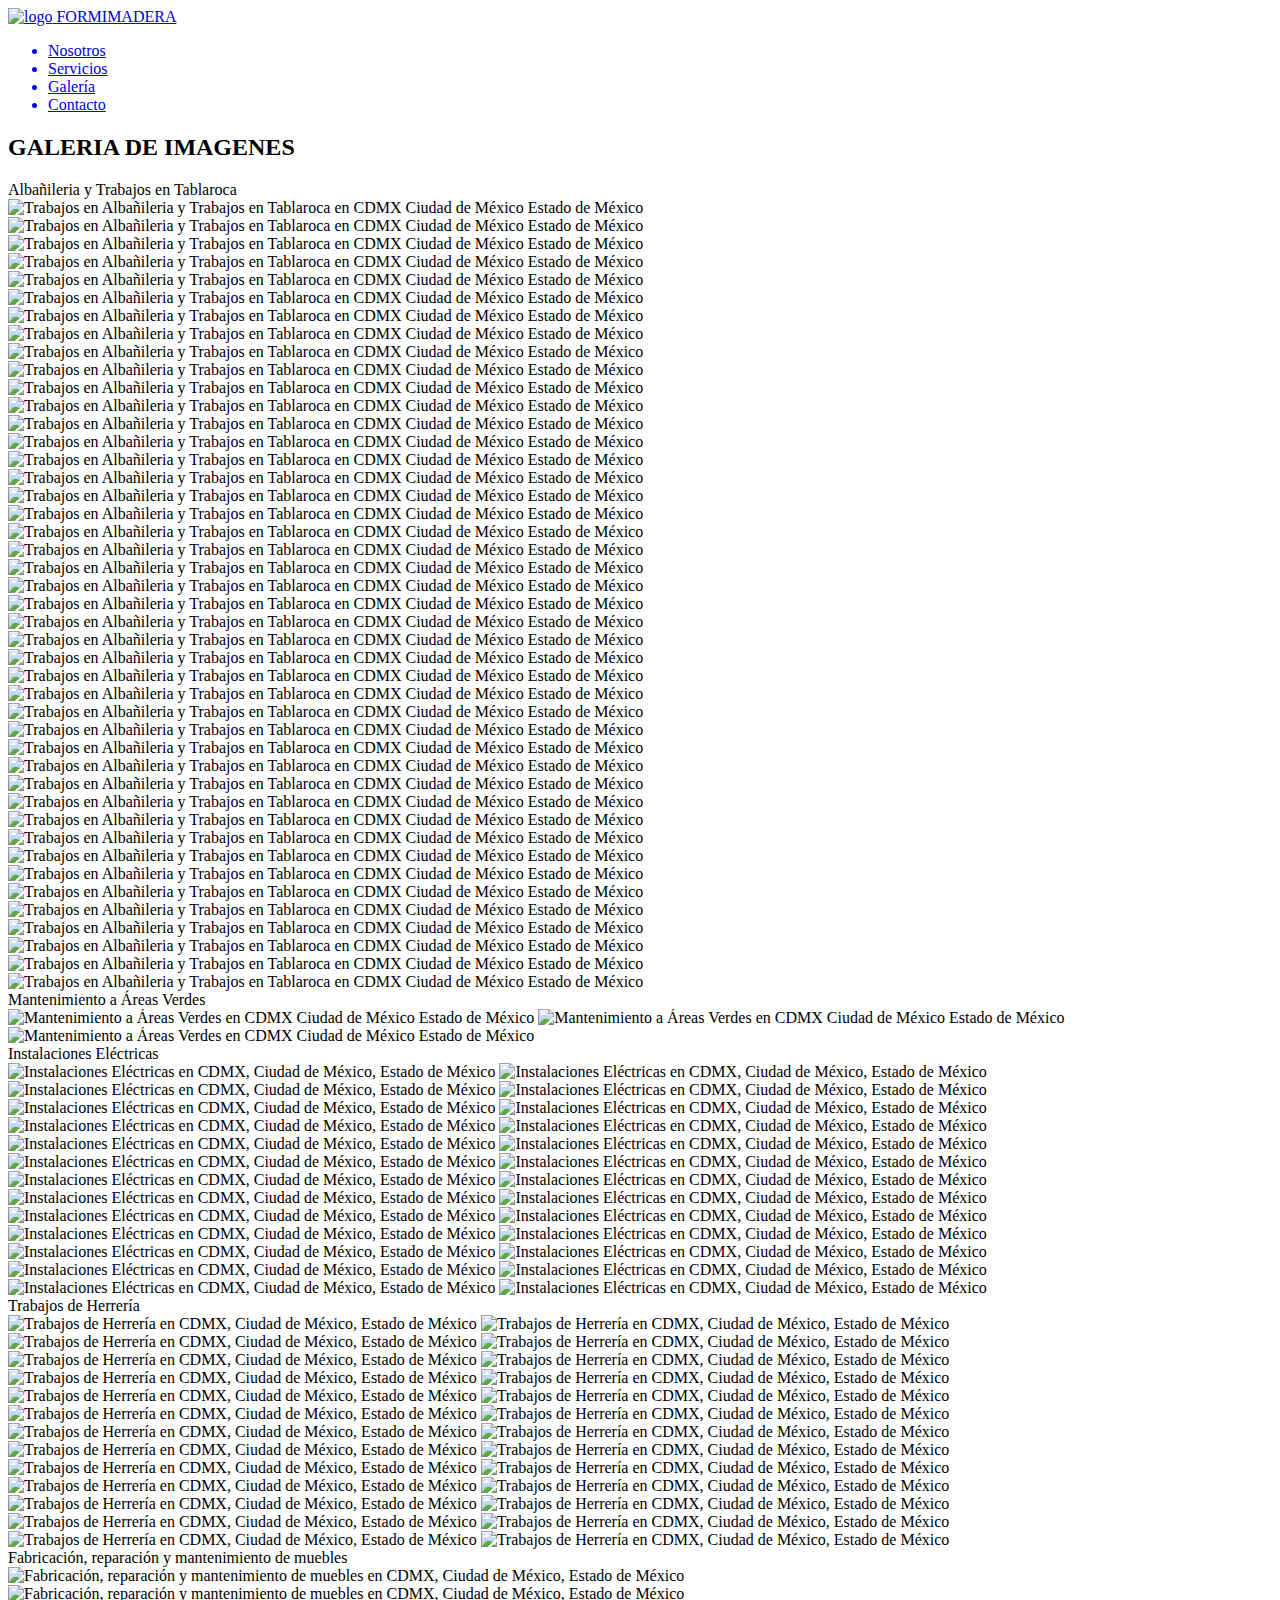
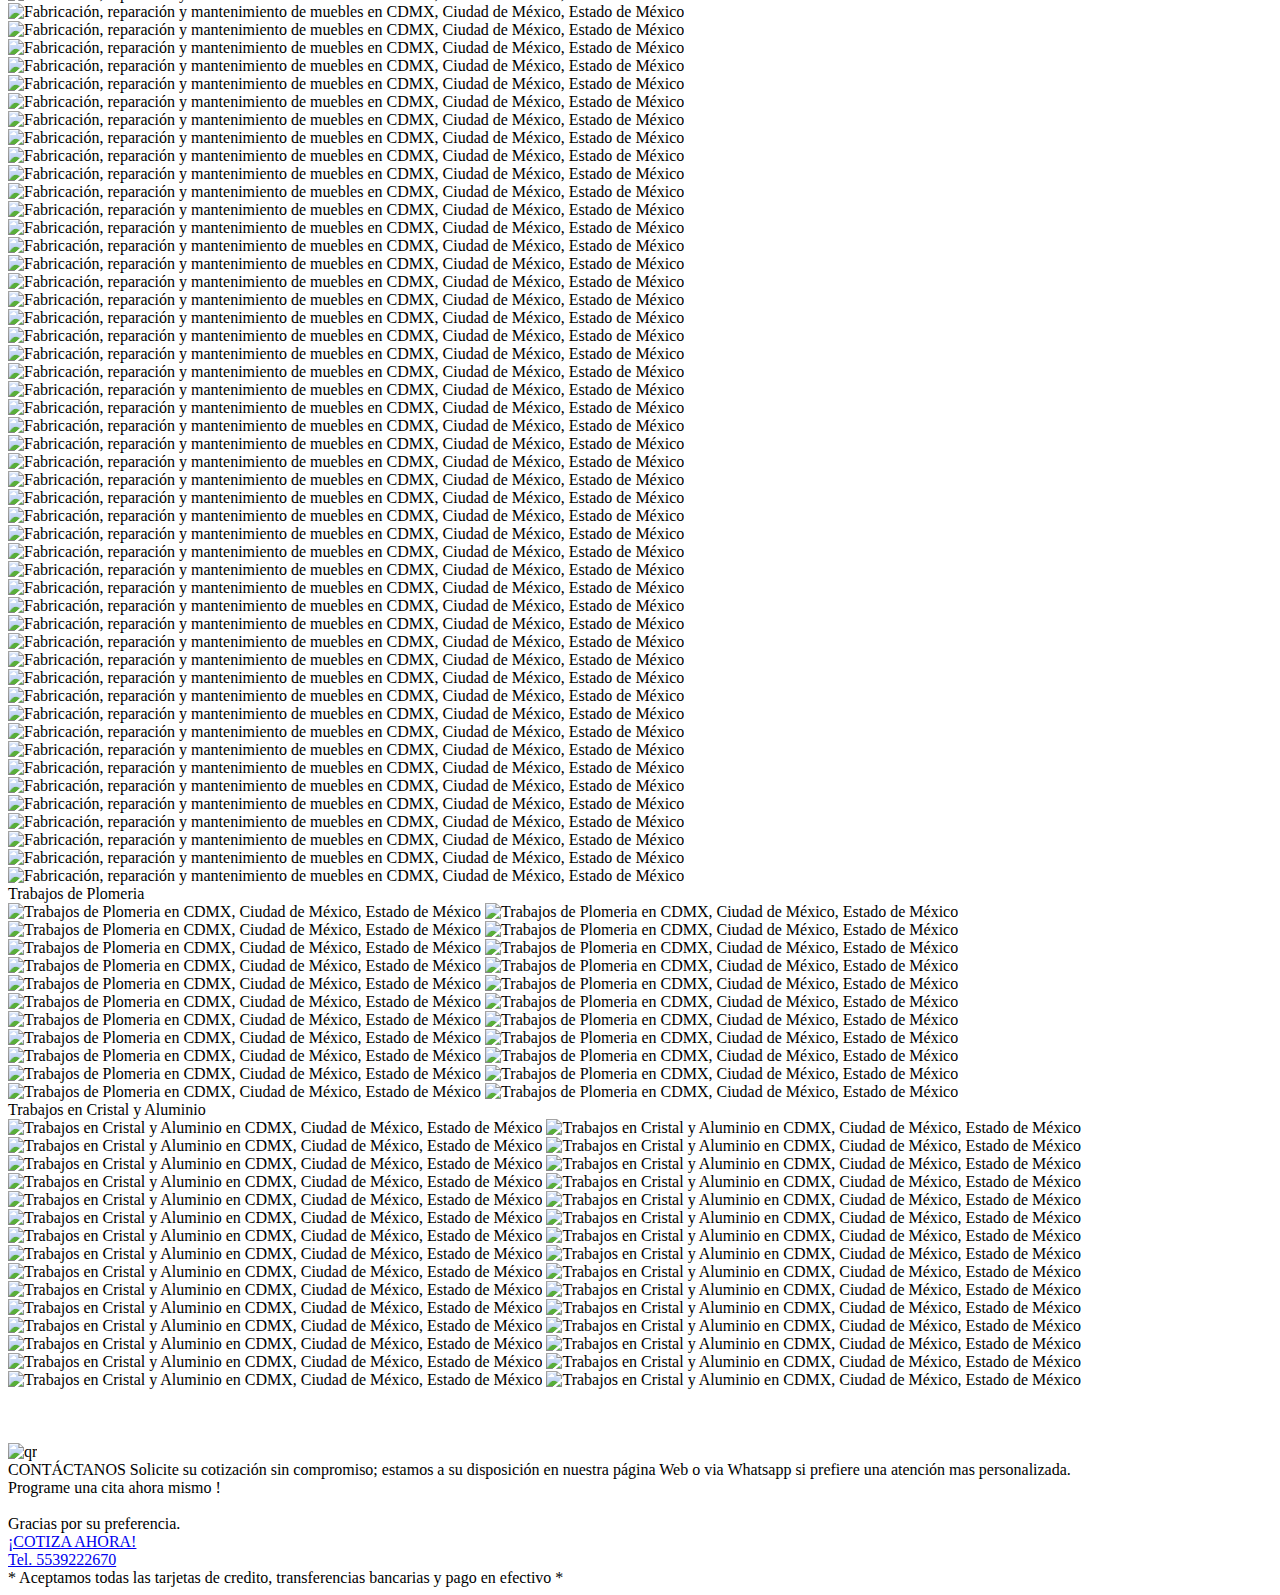
==== galeria.html @ 61a03f2d "Add files via upload" ====
<!DOCTYPE html>
<html lang="es" prefix="og: https://ogp.me/ns#">

<head>
    <meta charset="UTF-8">
    <meta name="viewport" content="width=device-width, initial-scale=1.0">
    <meta property="og:title" content="Galeria de Imagenes de Formimadera Mantenimiento de Mobiliario | Mantenimiento Eléctrico | Mantenimiento Areas Verdes | Tablaroc | Cristal | Herrería | Suministro de Materiales y Herramientas" />
    <meta property="og:url" content="" />
    <meta property="og:image" content="" />

    <link rel="canonical" href="" />
    <meta name="copyright" content="FORMIMADERA | Galeria de Imagenes de Servicios de Mantenimiento">
    <meta name="audience" content="all">
    <meta name="robots" content="index, all, follow">
    <meta name="category"
        content="Servicios de Mantenimiento de Mobiliario, Mantenimiento Eléctrico, Mantenimiento Areas Verdes, Tablaroca, Cristal, Herrería, Suministro de Materiales y Herramientas">
    <meta itemprop="telephone" content="5539222670">

    <title> Galeria de Imagenes de Servicios de Mantenimiento de Mobiliario, Mantenimiento Eléctrico, Mantenimiento de Areas Verdes, Tablaroca, Cristal y Herrería</title>

    <meta name="descripcion"
        content="Galeria de Imagenes de Servicios de Mantenimiento de Mobiliario, Mantenimiento Eléctrico, Mantenimiento de Areas Verdes, Tablaroca, Cristal y Herrería">

    <meta name="keywords"
        content="Galeria de Imagenes de Servicios de Mantenimiento de Mobiliario, Mantenimiento Eléctrico, Mantenimiento de Areas Verdes, Tablaroca, Cristal y Herrería">

    <link rel="stylesheet" href="./css/style.css" />
    <link rel="shortcut icon" href="./images/logo2.png" type="image/x-icon" />
    <link rel="preconnect" href="https://fonts.googleapis.com">
    <link rel="preconnect" href="https://fonts.gstatic.com" crossorigin>
    <link
        href="https://fonts.googleapis.com/css2?family=Bruno+Ace&family=Dancing+Script:wght@600&family=Fontdiner+Swanky&family=Montserrat:ital,wght@0,100;0,200;0,300;0,400;0,500;0,600;0,700;0,800;0,900;1,100;1,200;1,300;1,400;1,500;1,600;1,700;1,800;1,900&family=Mulish:wght@200&family=Orbitron:wght@400;500;600;700;800;900&family=Permanent+Marker&family=Yellowtail&display=swap"
        rel="stylesheet">
    <script type="module" src="https://unpkg.com/ionicons@7.1.0/dist/ionicons/ionicons.esm.js"></script>
    <script nomodule src="https://unpkg.com/ionicons@7.1.0/dist/ionicons/ionicons.js"></script>
</head>

<body>

    <header>
        <a href="./index.html" target="_blank" class="logo_empresa">
            <img src="./images/logo2.png" alt="logo" />
            <span class="nombre_empresa">FORMIMADERA</span>
        </a>
        <div class="menutoogle">
            <ion-icon id="menu_toogle" class="btn" name="menu-outline"></ion-icon>
        </div>
        <ul class="menu">
            <a href="index.html?#somos">
                <li>Nosotros</li>
            </a>
            <a href="index.html?#servicios">
                <li>Servicios</li>
            </a>
            <a href="./galeria.html">
                <li>Galería</li>
            </a>
            <a href="#contacto">
                <li>Contacto</li>
            </a>
        </ul>
    </header>

    <div class="header2"></div>

    <div class="galeria">

        <h2>GALERIA DE IMAGENES</h2>

        <div class="imagenes_conteiner">
            <div id="categoria_producto_1" class="categoria">
                <span id="categoria_1">Albañileria y Trabajos en Tablaroca</span>
                <a href="#categoria_producto_1"><ion-icon id="select_categoria_1" name="add-circle-outline"></ion-icon></a>
            </div>
            <div id="galeria_categoria_1" class="galeria_conteiner">
                <img src="./images/albañileria/1.jpeg" alt="Trabajos en Albañileria y Trabajos en Tablaroca en CDMX Ciudad de México Estado de México">
                <img src="./images/albañileria/2.jpeg" alt="Trabajos en Albañileria y Trabajos en Tablaroca en CDMX Ciudad de México Estado de México">
                <img src="./images/albañileria/3.jpeg" alt="Trabajos en Albañileria y Trabajos en Tablaroca en CDMX Ciudad de México Estado de México">
                <img src="./images/albañileria/4.jpeg" alt="Trabajos en Albañileria y Trabajos en Tablaroca en CDMX Ciudad de México Estado de México">
                <img src="./images/albañileria/5.jpeg" alt="Trabajos en Albañileria y Trabajos en Tablaroca en CDMX Ciudad de México Estado de México">
                <img src="./images/albañileria/6.jpeg" alt="Trabajos en Albañileria y Trabajos en Tablaroca en CDMX Ciudad de México Estado de México">
                <img src="./images/albañileria/7.jpeg" alt="Trabajos en Albañileria y Trabajos en Tablaroca en CDMX Ciudad de México Estado de México">
                <img src="./images/albañileria/8.jpeg" alt="Trabajos en Albañileria y Trabajos en Tablaroca en CDMX Ciudad de México Estado de México">
                <img src="./images/albañileria/9.jpeg" alt="Trabajos en Albañileria y Trabajos en Tablaroca en CDMX Ciudad de México Estado de México">
                <img src="./images/albañileria/10.jpeg" alt="Trabajos en Albañileria y Trabajos en Tablaroca en CDMX Ciudad de México Estado de México">
                <img src="./images/albañileria/11.jpeg" alt="Trabajos en Albañileria y Trabajos en Tablaroca en CDMX Ciudad de México Estado de México">
                <img src="./images/albañileria/12.jpeg" alt="Trabajos en Albañileria y Trabajos en Tablaroca en CDMX Ciudad de México Estado de México">
                <img src="./images/albañileria/13.jpeg" alt="Trabajos en Albañileria y Trabajos en Tablaroca en CDMX Ciudad de México Estado de México">
                <img src="./images/albañileria/14.jpeg" alt="Trabajos en Albañileria y Trabajos en Tablaroca en CDMX Ciudad de México Estado de México">
                <img src="./images/albañileria/15.jpeg" alt="Trabajos en Albañileria y Trabajos en Tablaroca en CDMX Ciudad de México Estado de México">
                <img src="./images/albañileria/16.jpeg" alt="Trabajos en Albañileria y Trabajos en Tablaroca en CDMX Ciudad de México Estado de México">
                <img src="./images/albañileria/17.jpeg" alt="Trabajos en Albañileria y Trabajos en Tablaroca en CDMX Ciudad de México Estado de México">
                <img src="./images/albañileria/18.jpeg" alt="Trabajos en Albañileria y Trabajos en Tablaroca en CDMX Ciudad de México Estado de México">
                <img src="./images/albañileria/19.jpeg" alt="Trabajos en Albañileria y Trabajos en Tablaroca en CDMX Ciudad de México Estado de México">
                <img src="./images/albañileria/20.jpeg" alt="Trabajos en Albañileria y Trabajos en Tablaroca en CDMX Ciudad de México Estado de México">
                <img src="./images/albañileria/21.jpeg" alt="Trabajos en Albañileria y Trabajos en Tablaroca en CDMX Ciudad de México Estado de México">
                <img src="./images/albañileria/22.jpeg" alt="Trabajos en Albañileria y Trabajos en Tablaroca en CDMX Ciudad de México Estado de México">
                <img src="./images/albañileria/23.jpeg" alt="Trabajos en Albañileria y Trabajos en Tablaroca en CDMX Ciudad de México Estado de México">
                <img src="./images/albañileria/24.jpeg" alt="Trabajos en Albañileria y Trabajos en Tablaroca en CDMX Ciudad de México Estado de México">
                <img src="./images/albañileria/25.jpeg" alt="Trabajos en Albañileria y Trabajos en Tablaroca en CDMX Ciudad de México Estado de México">
                <img src="./images/albañileria/26.jpeg" alt="Trabajos en Albañileria y Trabajos en Tablaroca en CDMX Ciudad de México Estado de México">
                <img src="./images/albañileria/27.jpeg" alt="Trabajos en Albañileria y Trabajos en Tablaroca en CDMX Ciudad de México Estado de México">
                <img src="./images/albañileria/28.jpeg" alt="Trabajos en Albañileria y Trabajos en Tablaroca en CDMX Ciudad de México Estado de México">
                <img src="./images/albañileria/29.jpeg" alt="Trabajos en Albañileria y Trabajos en Tablaroca en CDMX Ciudad de México Estado de México">
                <img src="./images/albañileria/30.jpeg" alt="Trabajos en Albañileria y Trabajos en Tablaroca en CDMX Ciudad de México Estado de México">
                <img src="./images/albañileria/31.jpeg" alt="Trabajos en Albañileria y Trabajos en Tablaroca en CDMX Ciudad de México Estado de México">
                <img src="./images/albañileria/32.jpeg" alt="Trabajos en Albañileria y Trabajos en Tablaroca en CDMX Ciudad de México Estado de México">
                <img src="./images/albañileria/33.jpeg" alt="Trabajos en Albañileria y Trabajos en Tablaroca en CDMX Ciudad de México Estado de México">
                <img src="./images/albañileria/34.jpeg" alt="Trabajos en Albañileria y Trabajos en Tablaroca en CDMX Ciudad de México Estado de México">
                <img src="./images/albañileria/35.jpeg" alt="Trabajos en Albañileria y Trabajos en Tablaroca en CDMX Ciudad de México Estado de México">
                <img src="./images/albañileria/36.jpeg" alt="Trabajos en Albañileria y Trabajos en Tablaroca en CDMX Ciudad de México Estado de México">
                <img src="./images/albañileria/37.jpeg" alt="Trabajos en Albañileria y Trabajos en Tablaroca en CDMX Ciudad de México Estado de México">
                <img src="./images/albañileria/38.jpeg" alt="Trabajos en Albañileria y Trabajos en Tablaroca en CDMX Ciudad de México Estado de México">
                <img src="./images/albañileria/39.jpeg" alt="Trabajos en Albañileria y Trabajos en Tablaroca en CDMX Ciudad de México Estado de México">
                <img src="./images/albañileria/40.jpeg" alt="Trabajos en Albañileria y Trabajos en Tablaroca en CDMX Ciudad de México Estado de México">
                <img src="./images/albañileria/41.jpeg" alt="Trabajos en Albañileria y Trabajos en Tablaroca en CDMX Ciudad de México Estado de México">
                <img src="./images/albañileria/42.jpeg" alt="Trabajos en Albañileria y Trabajos en Tablaroca en CDMX Ciudad de México Estado de México">
                <img src="./images/albañileria/43.jpeg" alt="Trabajos en Albañileria y Trabajos en Tablaroca en CDMX Ciudad de México Estado de México">
                <img src="./images/albañileria/44.jpeg" alt="Trabajos en Albañileria y Trabajos en Tablaroca en CDMX Ciudad de México Estado de México">
               
            </div>
        </div>

        <div class="imagenes_conteiner">
            <div id="categoria_producto_2" class="categoria">
                <span id="categoria_2">Mantenimiento a Áreas Verdes</span>
                <a href="#categoria_producto_2"><ion-icon id="select_categoria_2" name="add-circle-outline"></ion-icon></a>
            </div>
            <div id="galeria_categoria_2" class="galeria_conteiner">
                <img src="./images/areas verdes/1.jpeg" alt="Mantenimiento a Áreas Verdes en CDMX Ciudad de México Estado de México">
                <img src="./images/areas verdes/2.jpeg" alt="Mantenimiento a Áreas Verdes en CDMX Ciudad de México Estado de México">
                <img src="./images/areas verdes/3.jpeg" alt="Mantenimiento a Áreas Verdes en CDMX Ciudad de México Estado de México">
                
            </div>
        </div>

        <div class="imagenes_conteiner">
            <div id="categoria_producto_3" class="categoria">
                <span id="categoria_3">Instalaciones Eléctricas</span>
                <a href="#categoria_producto_3"><ion-icon id="select_categoria_3" name="add-circle-outline"></ion-icon></a>
            </div>
            <div id="galeria_categoria_3" class="galeria_conteiner">
                <img src="./images/electrico/1.jpeg" alt="Instalaciones Eléctricas en CDMX, Ciudad de México, Estado de México">
                <img src="./images/electrico/2.jpeg" alt="Instalaciones Eléctricas en CDMX, Ciudad de México, Estado de México">
                <img src="./images/electrico/3.jpeg" alt="Instalaciones Eléctricas en CDMX, Ciudad de México, Estado de México">
                <img src="./images/electrico/4.jpeg" alt="Instalaciones Eléctricas en CDMX, Ciudad de México, Estado de México">
                <img src="./images/electrico/5.jpeg" alt="Instalaciones Eléctricas en CDMX, Ciudad de México, Estado de México">
                <img src="./images/electrico/6.jpeg" alt="Instalaciones Eléctricas en CDMX, Ciudad de México, Estado de México">
                <img src="./images/electrico/7.jpeg" alt="Instalaciones Eléctricas en CDMX, Ciudad de México, Estado de México">
                <img src="./images/electrico/8.jpeg" alt="Instalaciones Eléctricas en CDMX, Ciudad de México, Estado de México">
                <img src="./images/electrico/9.jpeg" alt="Instalaciones Eléctricas en CDMX, Ciudad de México, Estado de México">
                <img src="./images/electrico/10.jpeg" alt="Instalaciones Eléctricas en CDMX, Ciudad de México, Estado de México">
                <img src="./images/electrico/11.jpeg" alt="Instalaciones Eléctricas en CDMX, Ciudad de México, Estado de México">
                <img src="./images/electrico/12.jpeg" alt="Instalaciones Eléctricas en CDMX, Ciudad de México, Estado de México">
                <img src="./images/electrico/13.jpeg" alt="Instalaciones Eléctricas en CDMX, Ciudad de México, Estado de México">
                <img src="./images/electrico/14.jpeg" alt="Instalaciones Eléctricas en CDMX, Ciudad de México, Estado de México">
                <img src="./images/electrico/15.jpeg" alt="Instalaciones Eléctricas en CDMX, Ciudad de México, Estado de México">
                <img src="./images/electrico/16.jpeg" alt="Instalaciones Eléctricas en CDMX, Ciudad de México, Estado de México">
                <img src="./images/electrico/17.jpeg" alt="Instalaciones Eléctricas en CDMX, Ciudad de México, Estado de México">
                <img src="./images/electrico/18.jpeg" alt="Instalaciones Eléctricas en CDMX, Ciudad de México, Estado de México">
                <img src="./images/electrico/19.jpeg" alt="Instalaciones Eléctricas en CDMX, Ciudad de México, Estado de México">
                <img src="./images/electrico/20.jpeg" alt="Instalaciones Eléctricas en CDMX, Ciudad de México, Estado de México">
                <img src="./images/electrico/21.jpeg" alt="Instalaciones Eléctricas en CDMX, Ciudad de México, Estado de México">
                <img src="./images/electrico/22.jpeg" alt="Instalaciones Eléctricas en CDMX, Ciudad de México, Estado de México">
                <img src="./images/electrico/23.jpeg" alt="Instalaciones Eléctricas en CDMX, Ciudad de México, Estado de México">
                <img src="./images/electrico/24.jpeg" alt="Instalaciones Eléctricas en CDMX, Ciudad de México, Estado de México">
                <img src="./images/electrico/25.jpeg" alt="Instalaciones Eléctricas en CDMX, Ciudad de México, Estado de México">
                <img src="./images/electrico/26.jpeg" alt="Instalaciones Eléctricas en CDMX, Ciudad de México, Estado de México">
            </div>
        </div>

        <div class="imagenes_conteiner">
            <div id="categoria_producto_4" class="categoria">
                <span id="categoria_4">Trabajos de Herrería<br><span class="anexo"></span></span>
                <a href="#categoria_producto_4"><ion-icon id="select_categoria_4" name="add-circle-outline"></ion-icon></a>
            </div>  
            <div id="galeria_categoria_4" class="galeria_conteiner">
                <img src="./images/herreria/1.jpeg" alt="Trabajos de Herrería en CDMX, Ciudad de México, Estado de México">
                <img src="./images/herreria/2.jpeg" alt="Trabajos de Herrería en CDMX, Ciudad de México, Estado de México">
                <img src="./images/herreria/3.jpeg" alt="Trabajos de Herrería en CDMX, Ciudad de México, Estado de México">
                <img src="./images/herreria/4.jpeg" alt="Trabajos de Herrería en CDMX, Ciudad de México, Estado de México">
                <img src="./images/herreria/5.jpeg" alt="Trabajos de Herrería en CDMX, Ciudad de México, Estado de México">
                <img src="./images/herreria/6.jpeg" alt="Trabajos de Herrería en CDMX, Ciudad de México, Estado de México">
                <img src="./images/herreria/7.jpeg" alt="Trabajos de Herrería en CDMX, Ciudad de México, Estado de México">
                <img src="./images/herreria/8.jpeg" alt="Trabajos de Herrería en CDMX, Ciudad de México, Estado de México">
                <img src="./images/herreria/9.jpeg" alt="Trabajos de Herrería en CDMX, Ciudad de México, Estado de México">
                <img src="./images/herreria/10.jpeg" alt="Trabajos de Herrería en CDMX, Ciudad de México, Estado de México">
                <img src="./images/herreria/11.jpeg" alt="Trabajos de Herrería en CDMX, Ciudad de México, Estado de México">
                <img src="./images/herreria/12.jpeg" alt="Trabajos de Herrería en CDMX, Ciudad de México, Estado de México">
                <img src="./images/herreria/13.jpeg" alt="Trabajos de Herrería en CDMX, Ciudad de México, Estado de México">
                <img src="./images/herreria/14.jpeg" alt="Trabajos de Herrería en CDMX, Ciudad de México, Estado de México">
                <img src="./images/herreria/15.jpeg" alt="Trabajos de Herrería en CDMX, Ciudad de México, Estado de México">
                <img src="./images/herreria/16.jpeg" alt="Trabajos de Herrería en CDMX, Ciudad de México, Estado de México">
                <img src="./images/herreria/17.jpeg" alt="Trabajos de Herrería en CDMX, Ciudad de México, Estado de México">
                <img src="./images/herreria/18.jpeg" alt="Trabajos de Herrería en CDMX, Ciudad de México, Estado de México">
                <img src="./images/herreria/19.jpeg" alt="Trabajos de Herrería en CDMX, Ciudad de México, Estado de México">
                <img src="./images/herreria/20.jpeg" alt="Trabajos de Herrería en CDMX, Ciudad de México, Estado de México">
                <img src="./images/herreria/21.jpeg" alt="Trabajos de Herrería en CDMX, Ciudad de México, Estado de México">
                <img src="./images/herreria/22.jpeg" alt="Trabajos de Herrería en CDMX, Ciudad de México, Estado de México">
                <img src="./images/herreria/23.jpeg" alt="Trabajos de Herrería en CDMX, Ciudad de México, Estado de México">
                <img src="./images/herreria/24.jpeg" alt="Trabajos de Herrería en CDMX, Ciudad de México, Estado de México">
                <img src="./images/herreria/25.jpeg" alt="Trabajos de Herrería en CDMX, Ciudad de México, Estado de México">
                <img src="./images/herreria/26.jpeg" alt="Trabajos de Herrería en CDMX, Ciudad de México, Estado de México">
                
                
                
            </div>
        </div>

        <div class="imagenes_conteiner">
            <div id="categoria_producto_5" class="categoria">
                <span id="categoria_5">Fabricación, reparación y mantenimiento de muebles<br><span class="anexo"></span></span>
                <a href="#categoria_producto_5"><ion-icon id="select_categoria_5" name="add-circle-outline"></ion-icon></a>
            </div>
            <div id="galeria_categoria_5" class="galeria_conteiner">
                <img src="./images/mobiliario/1.jpeg" alt="Fabricación, reparación y mantenimiento de muebles en CDMX, Ciudad de México, Estado de México">
                <img src="./images/mobiliario/2.jpeg" alt="Fabricación, reparación y mantenimiento de muebles en CDMX, Ciudad de México, Estado de México">
                <img src="./images/mobiliario/3.jpeg" alt="Fabricación, reparación y mantenimiento de muebles en CDMX, Ciudad de México, Estado de México">
                <img src="./images/mobiliario/4.jpeg" alt="Fabricación, reparación y mantenimiento de muebles en CDMX, Ciudad de México, Estado de México">
                <img src="./images/mobiliario/5.jpeg" alt="Fabricación, reparación y mantenimiento de muebles en CDMX, Ciudad de México, Estado de México">
                <img src="./images/mobiliario/6.jpeg" alt="Fabricación, reparación y mantenimiento de muebles en CDMX, Ciudad de México, Estado de México">
                <img src="./images/mobiliario/7.jpeg" alt="Fabricación, reparación y mantenimiento de muebles en CDMX, Ciudad de México, Estado de México">
                <img src="./images/mobiliario/8.jpeg" alt="Fabricación, reparación y mantenimiento de muebles en CDMX, Ciudad de México, Estado de México">
                <img src="./images/mobiliario/9.jpeg" alt="Fabricación, reparación y mantenimiento de muebles en CDMX, Ciudad de México, Estado de México">
                <img src="./images/mobiliario/10.jpeg" alt="Fabricación, reparación y mantenimiento de muebles en CDMX, Ciudad de México, Estado de México">
                <img src="./images/mobiliario/11.jpeg" alt="Fabricación, reparación y mantenimiento de muebles en CDMX, Ciudad de México, Estado de México">
                <img src="./images/mobiliario/12.jpeg" alt="Fabricación, reparación y mantenimiento de muebles en CDMX, Ciudad de México, Estado de México">
                <img src="./images/mobiliario/13.jpeg" alt="Fabricación, reparación y mantenimiento de muebles en CDMX, Ciudad de México, Estado de México">
                <img src="./images/mobiliario/14.jpeg" alt="Fabricación, reparación y mantenimiento de muebles en CDMX, Ciudad de México, Estado de México">
                <img src="./images/mobiliario/15.jpeg" alt="Fabricación, reparación y mantenimiento de muebles en CDMX, Ciudad de México, Estado de México">
                <img src="./images/mobiliario/16.jpeg" alt="Fabricación, reparación y mantenimiento de muebles en CDMX, Ciudad de México, Estado de México">
                <img src="./images/mobiliario/17.jpeg" alt="Fabricación, reparación y mantenimiento de muebles en CDMX, Ciudad de México, Estado de México">
                <img src="./images/mobiliario/18.jpeg" alt="Fabricación, reparación y mantenimiento de muebles en CDMX, Ciudad de México, Estado de México">
                <img src="./images/mobiliario/19.jpeg" alt="Fabricación, reparación y mantenimiento de muebles en CDMX, Ciudad de México, Estado de México">
                <img src="./images/mobiliario/20.jpeg" alt="Fabricación, reparación y mantenimiento de muebles en CDMX, Ciudad de México, Estado de México">
                <img src="./images/mobiliario/21.jpeg" alt="Fabricación, reparación y mantenimiento de muebles en CDMX, Ciudad de México, Estado de México">
                <img src="./images/mobiliario/22.jpeg" alt="Fabricación, reparación y mantenimiento de muebles en CDMX, Ciudad de México, Estado de México">
                <img src="./images/mobiliario/23.jpeg" alt="Fabricación, reparación y mantenimiento de muebles en CDMX, Ciudad de México, Estado de México">
                <img src="./images/mobiliario/24.jpeg" alt="Fabricación, reparación y mantenimiento de muebles en CDMX, Ciudad de México, Estado de México">
                <img src="./images/mobiliario/25.jpeg" alt="Fabricación, reparación y mantenimiento de muebles en CDMX, Ciudad de México, Estado de México">
                <img src="./images/mobiliario/26.jpeg" alt="Fabricación, reparación y mantenimiento de muebles en CDMX, Ciudad de México, Estado de México">
                <img src="./images/mobiliario/27.jpeg" alt="Fabricación, reparación y mantenimiento de muebles en CDMX, Ciudad de México, Estado de México">
                <img src="./images/mobiliario/28.jpeg" alt="Fabricación, reparación y mantenimiento de muebles en CDMX, Ciudad de México, Estado de México">
                <img src="./images/mobiliario/29.jpeg" alt="Fabricación, reparación y mantenimiento de muebles en CDMX, Ciudad de México, Estado de México">
                <img src="./images/mobiliario/30.jpeg" alt="Fabricación, reparación y mantenimiento de muebles en CDMX, Ciudad de México, Estado de México">
                <img src="./images/mobiliario/31.jpeg" alt="Fabricación, reparación y mantenimiento de muebles en CDMX, Ciudad de México, Estado de México">
                <img src="./images/mobiliario/32.jpeg" alt="Fabricación, reparación y mantenimiento de muebles en CDMX, Ciudad de México, Estado de México">
                <img src="./images/mobiliario/33.jpeg" alt="Fabricación, reparación y mantenimiento de muebles en CDMX, Ciudad de México, Estado de México">
                <img src="./images/mobiliario/34.jpeg" alt="Fabricación, reparación y mantenimiento de muebles en CDMX, Ciudad de México, Estado de México">
                <img src="./images/mobiliario/35.jpeg" alt="Fabricación, reparación y mantenimiento de muebles en CDMX, Ciudad de México, Estado de México">
                <img src="./images/mobiliario/36.jpeg" alt="Fabricación, reparación y mantenimiento de muebles en CDMX, Ciudad de México, Estado de México">
                <img src="./images/mobiliario/37.jpeg" alt="Fabricación, reparación y mantenimiento de muebles en CDMX, Ciudad de México, Estado de México">
                <img src="./images/mobiliario/38.jpeg" alt="Fabricación, reparación y mantenimiento de muebles en CDMX, Ciudad de México, Estado de México">
                <img src="./images/mobiliario/39.jpeg" alt="Fabricación, reparación y mantenimiento de muebles en CDMX, Ciudad de México, Estado de México">
                <img src="./images/mobiliario/40.jpeg" alt="Fabricación, reparación y mantenimiento de muebles en CDMX, Ciudad de México, Estado de México">
                <img src="./images/mobiliario/41.jpeg" alt="Fabricación, reparación y mantenimiento de muebles en CDMX, Ciudad de México, Estado de México">
                <img src="./images/mobiliario/42.jpeg" alt="Fabricación, reparación y mantenimiento de muebles en CDMX, Ciudad de México, Estado de México">
                <img src="./images/mobiliario/43.jpeg" alt="Fabricación, reparación y mantenimiento de muebles en CDMX, Ciudad de México, Estado de México">
                <img src="./images/mobiliario/44.jpeg" alt="Fabricación, reparación y mantenimiento de muebles en CDMX, Ciudad de México, Estado de México">
                <img src="./images/mobiliario/45.jpeg" alt="Fabricación, reparación y mantenimiento de muebles en CDMX, Ciudad de México, Estado de México">
                <img src="./images/mobiliario/46.jpeg" alt="Fabricación, reparación y mantenimiento de muebles en CDMX, Ciudad de México, Estado de México">
                <img src="./images/mobiliario/47.jpeg" alt="Fabricación, reparación y mantenimiento de muebles en CDMX, Ciudad de México, Estado de México">
                <img src="./images/mobiliario/48.jpeg" alt="Fabricación, reparación y mantenimiento de muebles en CDMX, Ciudad de México, Estado de México">
                <img src="./images/mobiliario/49.jpeg" alt="Fabricación, reparación y mantenimiento de muebles en CDMX, Ciudad de México, Estado de México">
                <img src="./images/mobiliario/50.jpeg" alt="Fabricación, reparación y mantenimiento de muebles en CDMX, Ciudad de México, Estado de México">
                <img src="./images/mobiliario/51.jpeg" alt="Fabricación, reparación y mantenimiento de muebles en CDMX, Ciudad de México, Estado de México">
                
                
            </div>
        </div>

        <div class="imagenes_conteiner">
            <div id="categoria_producto_6" class="categoria">
                <span id="categoria_6">Trabajos de Plomeria<br><span class="anexo"></span></span>
                <a href="#categoria_producto_6"><ion-icon id="select_categoria_6" name="add-circle-outline"></ion-icon></a>
            </div>
            <div id="galeria_categoria_6" class="galeria_conteiner">
                <img src="./images/plomeria/1.jpeg" alt="Trabajos de Plomeria en CDMX, Ciudad de México, Estado de México">
                <img src="./images/plomeria/2.jpeg" alt="Trabajos de Plomeria en CDMX, Ciudad de México, Estado de México">
                <img src="./images/plomeria/3.jpeg" alt="Trabajos de Plomeria en CDMX, Ciudad de México, Estado de México">
                <img src="./images/plomeria/4.jpeg" alt="Trabajos de Plomeria en CDMX, Ciudad de México, Estado de México">
                <img src="./images/plomeria/5.jpeg" alt="Trabajos de Plomeria en CDMX, Ciudad de México, Estado de México">
                <img src="./images/plomeria/6.jpeg" alt="Trabajos de Plomeria en CDMX, Ciudad de México, Estado de México">
                <img src="./images/plomeria/7.jpeg" alt="Trabajos de Plomeria en CDMX, Ciudad de México, Estado de México">
                <img src="./images/plomeria/8.jpeg" alt="Trabajos de Plomeria en CDMX, Ciudad de México, Estado de México">
                <img src="./images/plomeria/9.jpeg" alt="Trabajos de Plomeria en CDMX, Ciudad de México, Estado de México">
                <img src="./images/plomeria/10.jpeg" alt="Trabajos de Plomeria en CDMX, Ciudad de México, Estado de México">
                <img src="./images/plomeria/11.jpeg" alt="Trabajos de Plomeria en CDMX, Ciudad de México, Estado de México">
                <img src="./images/plomeria/12.jpeg" alt="Trabajos de Plomeria en CDMX, Ciudad de México, Estado de México">
                <img src="./images/plomeria/13.jpeg" alt="Trabajos de Plomeria en CDMX, Ciudad de México, Estado de México">
                <img src="./images/plomeria/14.jpeg" alt="Trabajos de Plomeria en CDMX, Ciudad de México, Estado de México">
                <img src="./images/plomeria/15.jpeg" alt="Trabajos de Plomeria en CDMX, Ciudad de México, Estado de México">
                <img src="./images/plomeria/16.jpeg" alt="Trabajos de Plomeria en CDMX, Ciudad de México, Estado de México">
                <img src="./images/plomeria/17.jpeg" alt="Trabajos de Plomeria en CDMX, Ciudad de México, Estado de México">
                <img src="./images/plomeria/18.jpeg" alt="Trabajos de Plomeria en CDMX, Ciudad de México, Estado de México">
                <img src="./images/plomeria/19.jpeg" alt="Trabajos de Plomeria en CDMX, Ciudad de México, Estado de México">
                <img src="./images/plomeria/20.jpeg" alt="Trabajos de Plomeria en CDMX, Ciudad de México, Estado de México">
                <img src="./images/plomeria/21.jpeg" alt="Trabajos de Plomeria en CDMX, Ciudad de México, Estado de México">
                <img src="./images/plomeria/22.jpeg" alt="Trabajos de Plomeria en CDMX, Ciudad de México, Estado de México">
               
            </div>
        </div>

        <div class="imagenes_conteiner">
            <div id="categoria_producto_7" class="categoria">
                <span id="categoria_7">Trabajos en Cristal y Aluminio<br><span class="anexo"></span></span>
                <a href="#categoria_producto_7"><ion-icon id="select_categoria_7" name="add-circle-outline"></ion-icon></a>
            </div>
            <div id="galeria_categoria_7" class="galeria_conteiner">
                <img src="./images/vidrio y aluminio/1.jpeg" alt="Trabajos en Cristal y Aluminio en CDMX, Ciudad de México, Estado de México">
                <img src="./images/vidrio y aluminio/2.jpeg" alt="Trabajos en Cristal y Aluminio en CDMX, Ciudad de México, Estado de México">
                <img src="./images/vidrio y aluminio/3.jpeg" alt="Trabajos en Cristal y Aluminio en CDMX, Ciudad de México, Estado de México">
                <img src="./images/vidrio y aluminio/4.jpeg" alt="Trabajos en Cristal y Aluminio en CDMX, Ciudad de México, Estado de México">
                <img src="./images/vidrio y aluminio/5.jpeg" alt="Trabajos en Cristal y Aluminio en CDMX, Ciudad de México, Estado de México">
                <img src="./images/vidrio y aluminio/6.jpeg" alt="Trabajos en Cristal y Aluminio en CDMX, Ciudad de México, Estado de México">
                <img src="./images/vidrio y aluminio/7.jpeg" alt="Trabajos en Cristal y Aluminio en CDMX, Ciudad de México, Estado de México">
                <img src="./images/vidrio y aluminio/8.jpeg" alt="Trabajos en Cristal y Aluminio en CDMX, Ciudad de México, Estado de México">
                <img src="./images/vidrio y aluminio/9.jpeg" alt="Trabajos en Cristal y Aluminio en CDMX, Ciudad de México, Estado de México">
                <img src="./images/vidrio y aluminio/10.jpeg" alt="Trabajos en Cristal y Aluminio en CDMX, Ciudad de México, Estado de México">
                <img src="./images/vidrio y aluminio/11.jpeg" alt="Trabajos en Cristal y Aluminio en CDMX, Ciudad de México, Estado de México">
                <img src="./images/vidrio y aluminio/12.jpeg" alt="Trabajos en Cristal y Aluminio en CDMX, Ciudad de México, Estado de México">
                <img src="./images/vidrio y aluminio/13.jpeg" alt="Trabajos en Cristal y Aluminio en CDMX, Ciudad de México, Estado de México">
                <img src="./images/vidrio y aluminio/14.jpeg" alt="Trabajos en Cristal y Aluminio en CDMX, Ciudad de México, Estado de México">
                <img src="./images/vidrio y aluminio/15.jpeg" alt="Trabajos en Cristal y Aluminio en CDMX, Ciudad de México, Estado de México">
                <img src="./images/vidrio y aluminio/16.jpeg" alt="Trabajos en Cristal y Aluminio en CDMX, Ciudad de México, Estado de México">
                <img src="./images/vidrio y aluminio/17.jpeg" alt="Trabajos en Cristal y Aluminio en CDMX, Ciudad de México, Estado de México">
                <img src="./images/vidrio y aluminio/18.jpeg" alt="Trabajos en Cristal y Aluminio en CDMX, Ciudad de México, Estado de México">
                <img src="./images/vidrio y aluminio/19.jpeg" alt="Trabajos en Cristal y Aluminio en CDMX, Ciudad de México, Estado de México">
                <img src="./images/vidrio y aluminio/20.jpeg" alt="Trabajos en Cristal y Aluminio en CDMX, Ciudad de México, Estado de México">
                <img src="./images/vidrio y aluminio/21.jpeg" alt="Trabajos en Cristal y Aluminio en CDMX, Ciudad de México, Estado de México">
                <img src="./images/vidrio y aluminio/22.jpeg" alt="Trabajos en Cristal y Aluminio en CDMX, Ciudad de México, Estado de México">
                <img src="./images/vidrio y aluminio/23.jpeg" alt="Trabajos en Cristal y Aluminio en CDMX, Ciudad de México, Estado de México">
                <img src="./images/vidrio y aluminio/24.jpeg" alt="Trabajos en Cristal y Aluminio en CDMX, Ciudad de México, Estado de México">
                <img src="./images/vidrio y aluminio/25.jpeg" alt="Trabajos en Cristal y Aluminio en CDMX, Ciudad de México, Estado de México">
                <img src="./images/vidrio y aluminio/26.jpeg" alt="Trabajos en Cristal y Aluminio en CDMX, Ciudad de México, Estado de México">
                <img src="./images/vidrio y aluminio/27.jpeg" alt="Trabajos en Cristal y Aluminio en CDMX, Ciudad de México, Estado de México">
                <img src="./images/vidrio y aluminio/28.jpeg" alt="Trabajos en Cristal y Aluminio en CDMX, Ciudad de México, Estado de México">
                <img src="./images/vidrio y aluminio/29.jpeg" alt="Trabajos en Cristal y Aluminio en CDMX, Ciudad de México, Estado de México">
                <img src="./images/vidrio y aluminio/30.jpeg" alt="Trabajos en Cristal y Aluminio en CDMX, Ciudad de México, Estado de México">
                
            </div>
        </div>

    </div>

    <br><br><br>

    <div class="contacto2">
        <div id="contenedor" class="contenedor active">
            <div id="qr2" class="qr2">
                <img src="./images/qr.png" alt="qr">
            </div>
            <div id="botones" class="botones active">
                <a><ion-icon id="activo" class="btn" name="chevron-expand-outline"></ion-icon></a>
                <a href="https://wa.me/5215539222670" target="_blank"><ion-icon class="btn"
                        name="logo-whatsapp"></ion-icon></a>
                <a href="tel:5539222670" target="_blank"><ion-icon class="btn" name="call-outline"></ion-icon></a>
                <a href="mailto:daniel.formimadera@gmail.com" target="_blank"><ion-icon class="btn"
                        name="mail-outline"></ion-icon></a>
                <a><ion-icon id="qr" class="btn" name="qr-code-outline"></ion-icon></a>
            </div>
        </div>
    </div>

    <footer id="contacto" class="contacto_footer">
        <div class="preferencia">
            <span class="gracias">CONTÁCTANOS </span>
            <span>Solicite su cotización sin compromiso; estamos a su disposición en nuestra página Web o via Whatsapp
                si prefiere una atención mas personalizada.<br>Programe una cita ahora mismo !<br><br>Gracias por su
                preferencia.</span>
            <div class="cotiza_ahora2">
                <a href="https://wa.me/5215539222670/?text=Hola, me pudiera proporcionar mas informacion acerca de sus servicios"
                    target="_blank">
                    <div>
                        <span>¡COTIZA AHORA!</span>
                    </div>
                </a>
            </div>
            <div class="datoscontacto2">
                <a href="https://wa.me/5215539222670" target="_blank"><ion-icon name="logo-whatsapp"></ion-icon></a>
                <a href="mailto:daniel.formimadera@gmail.com" target="_blank"><ion-icon name="mail-outline"></ion-icon></a>
                <a href="https://www.facebook.com/profile.php?id=100064560316803&mibextid=LQQJ4d" target="_blank"><ion-icon
                        name="logo-facebook"></ion-icon></a>
            </div>

            <div class="numeros_telefono">
                <div class="datoscontacto2">
                    <a href="tel:5539222670"><span>Tel. 5539222670</span></a>
                </div>
            </div>

            <span class="credito">* Aceptamos todas las tarjetas de credito, transferencias bancarias y pago en efectivo
                *</span>
        </div>
    </footer>

    <script src="./script2.js"></script>
</body>

</html>
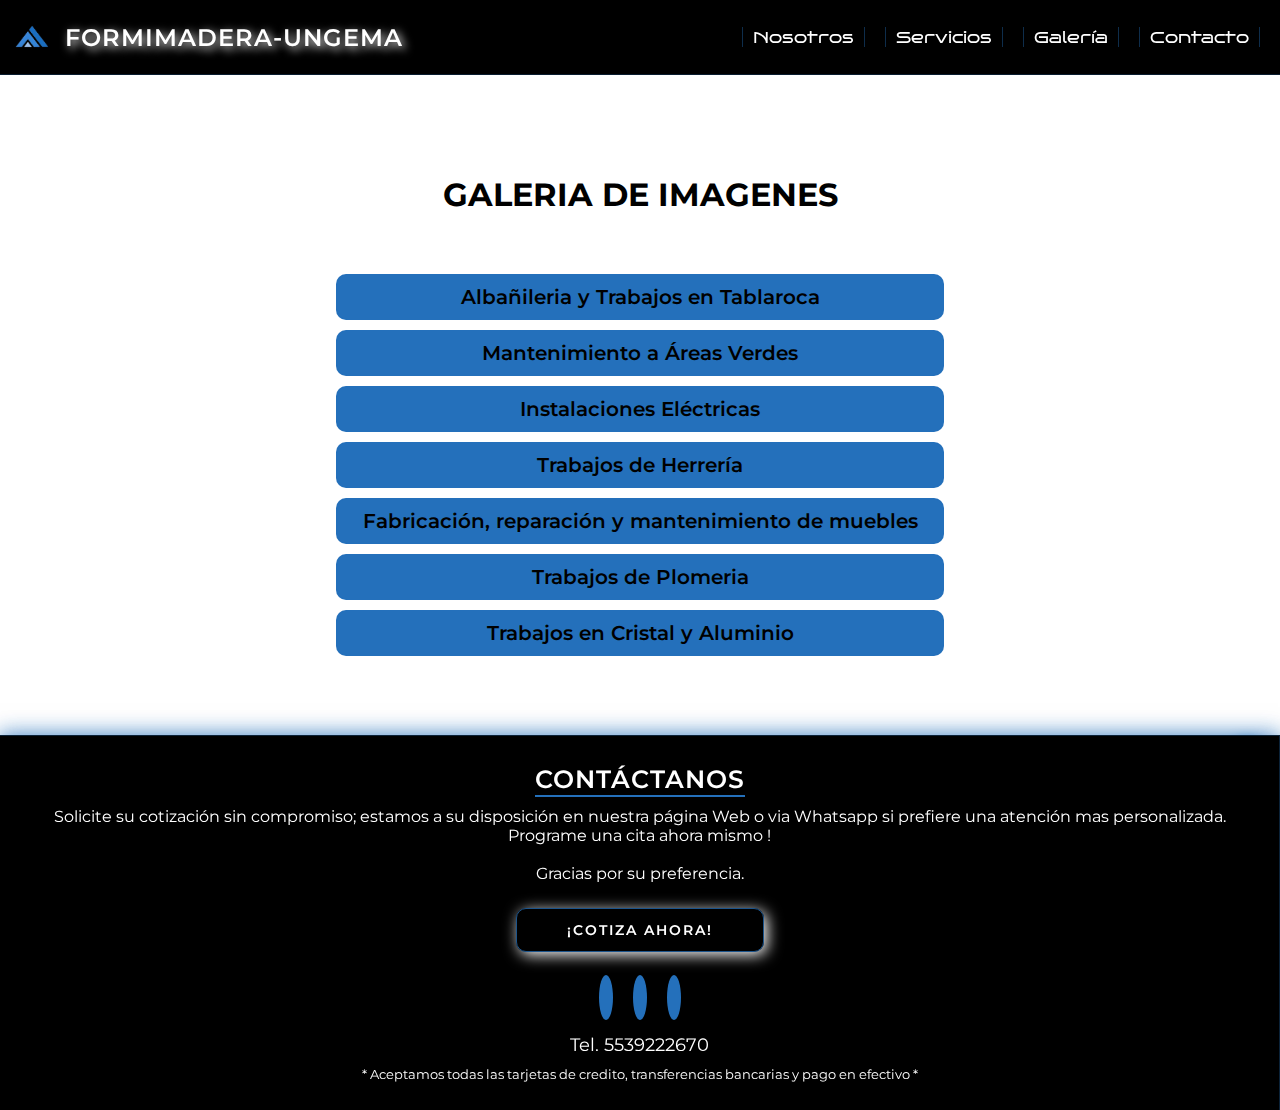
==== commit ac09306c: "Add files via upload" ====
--- a/galeria.html
+++ b/galeria.html
@@ -4,12 +4,11 @@
 <head>
     <meta charset="UTF-8">
     <meta name="viewport" content="width=device-width, initial-scale=1.0">
-    <meta property="og:title" content="Galeria de Imagenes de Formimadera Mantenimiento de Mobiliario | Mantenimiento Eléctrico | Mantenimiento Areas Verdes | Tablaroc | Cristal | Herrería | Suministro de Materiales y Herramientas" />
-    <meta property="og:url" content="" />
-    <meta property="og:image" content="" />
-
-    <link rel="canonical" href="" />
-    <meta name="copyright" content="FORMIMADERA | Galeria de Imagenes de Servicios de Mantenimiento">
+    <meta property="og:title" content="FORMIMADERA-UNGEMA Galeria de Imagenes Mantenimiento de Mobiliario | Mantenimiento Eléctrico | Mantenimiento Areas Verdes | Tablaroc | Cristal | Herrería | Suministro de Materiales y Herramientas" />
+    <meta property="og:url" content="https://formimadera-ungema.github.io/mantenimiento/" />
+    <meta property="og:image" content="https://formimadera-ungema.github.io/mantenimiento/images/og-image.png" />
+
+    <meta name="copyright" content="FORMIMADERA-UNGEMA | Servicios de Mantenimiento">
     <meta name="audience" content="all">
     <meta name="robots" content="index, all, follow">
     <meta name="category"
@@ -40,7 +39,7 @@
     <header>
         <a href="./index.html" target="_blank" class="logo_empresa">
             <img src="./images/logo2.png" alt="logo" />
-            <span class="nombre_empresa">FORMIMADERA</span>
+            <span class="nombre_empresa">FORMIMADERA-UNGEMA</span>
         </a>
         <div class="menutoogle">
             <ion-icon id="menu_toogle" class="btn" name="menu-outline"></ion-icon>
--- a/css/style.css
+++ b/css/style.css
@@ -0,0 +1,1748 @@
+* {
+  margin: 0;
+  padding: 0;
+  box-sizing: border-box;
+}
+
+body {
+  min-height: 100vh;
+  width: 100%;
+}
+
+@keyframes textShadowTitle {
+  0% {
+    text-shadow: 5px 5px 10px white;
+  }
+  25% {
+    text-shadow: 5px 5px 10px white, 5px 5px 15px white;
+  }
+  50% {
+    text-shadow: 5px 5px 10px white, 5px 5px 25px white;
+  }
+  75% {
+    text-shadow: 5px 5px 10px white, 5px 5px 15px white;
+  }
+  100% {
+    text-shadow: 5px 5px 10px white;
+  }
+}
+@keyframes rotateLogo {
+  0% {
+    rotate: 0deg;
+  }
+  25% {
+    rotate: 30deg;
+  }
+  50% {
+    rotate: 0deg;
+  }
+  75% {
+    rotate: -30deg;
+  }
+  100% {
+    rotate: 0deg;
+  }
+}
+header {
+  position: fixed;
+  top: 0;
+  background-color: rgba(0, 0, 0, 0.3);
+  height: 75px;
+  width: 100%;
+  display: flex;
+  justify-content: space-between;
+  align-items: center;
+  z-index: 1000;
+  border-bottom: 1px solid rgba(36, 112, 187, 0.25);
+}
+header .logo_empresa {
+  display: flex;
+  justify-content: center;
+  align-items: center;
+  flex-direction: row;
+  text-decoration: none;
+}
+header .logo_empresa img {
+  width: 45px;
+  margin: 10px;
+  border-radius: 50%;
+  animation: 5s rotateLogo linear infinite;
+  transition: 0.3s ease-in-out;
+}
+header .logo_empresa img:hover {
+  transform: translateY(-3px);
+}
+header .logo_empresa .nombre_empresa {
+  font-size: 24px;
+  margin-left: 0px;
+  font-family: "Montserrat";
+  font-weight: 600;
+  text-decoration: none;
+  color: rgb(255, 255, 255);
+  text-shadow: 3px 3px 10px white;
+  letter-spacing: 1px;
+}
+header .logo_empresa .nombre_empresa:hover {
+  color: rgb(255, 255, 255);
+  transition: 0.5s;
+}
+header .menutoogle {
+  position: absolute;
+  top: 10px;
+  right: 10px;
+  height: 30px;
+  width: 30px;
+  visibility: hidden;
+}
+header .menutoogle ion-icon {
+  position: absolute;
+  top: 0;
+  right: 0;
+  font-size: 30px;
+  color: rgb(255, 255, 255);
+}
+header .menu {
+  position: relative;
+  color: white;
+  font-family: "Bruno Ace";
+  font-weight: 600;
+  list-style-type: none;
+  display: flex;
+  justify-content: center;
+  align-items: center;
+  gap: 20px;
+  margin-right: 20px;
+}
+header .menu a {
+  text-decoration: none;
+  list-style-type: none;
+}
+header .menu a li {
+  font-size: 17px;
+  font-weight: 400;
+  text-decoration: none;
+  color: rgb(255, 255, 255);
+  transition: 0.3s ease-in-out;
+  border-right: 1px solid rgba(36, 112, 187, 0.4);
+  border-left: 1px solid rgba(36, 112, 187, 0.4);
+  padding: 0px 10px;
+}
+header .menu a li:hover {
+  cursor: pointer;
+  color: rgb(36, 112, 187);
+  border-right: 1px solid rgb(255, 255, 255);
+  border-left: 1px solid rgb(255, 255, 255);
+}
+
+.header2 {
+  position: relative;
+  height: 75px;
+  width: 100%;
+  background-color: rgb(0, 0, 0);
+}
+
+.fondoprincipal {
+  display: flex;
+  justify-content: center;
+  align-items: center;
+  box-shadow: 5px 5px 15px black;
+}
+.fondoprincipal .fondo_texto {
+  display: flex;
+  justify-content: center;
+  align-items: center;
+  position: relative;
+  width: 60%;
+  background-color: black;
+  height: 700px;
+}
+.fondoprincipal .fondo_texto .multiservicios {
+  position: absolute;
+  top: 29vh;
+  font-family: "Bruno Ace";
+  font-weight: 300;
+  font-size: 28px;
+  color: white;
+  z-index: 1000;
+  letter-spacing: 1px;
+  text-shadow: 5px 5px 10px white;
+}
+.fondoprincipal .fondo_texto .aluminioycristal {
+  position: absolute;
+  top: 37vh;
+  font-family: "Bruno Ace";
+  font-size: 55px;
+  color: white;
+  z-index: 1000;
+  animation: 5s textShadowTitle linear infinite;
+  letter-spacing: 3px;
+  transition: 0.3s ease-in-out;
+  text-align: center;
+}
+.fondoprincipal .fondo_texto h2 {
+  position: absolute;
+  top: 47vh;
+  font-family: "Dancing Script", cursive;
+  font-size: 40px;
+  color: rgb(36, 112, 187);
+  z-index: 1000;
+  text-shadow: 5px 5px 10px white;
+  letter-spacing: 1px;
+  transition: 0.3s ease-in-out;
+}
+.fondoprincipal .fondo_texto img {
+  position: relative;
+  width: 100%;
+  height: 100%;
+  -o-object-fit: cover;
+     object-fit: cover;
+}
+.fondoprincipal .fondo_texto::after {
+  content: "";
+  position: absolute;
+  left: 0;
+  top: 0;
+  height: 100%;
+  width: 100%;
+  -webkit-backdrop-filter: blur(4px);
+          backdrop-filter: blur(4px);
+  background-color: rgba(0, 0, 0, 0.8);
+}
+.fondoprincipal .conteiner_imgprincipal {
+  position: relative;
+  width: 40%;
+  height: 700px;
+}
+.fondoprincipal .conteiner_imgprincipal img {
+  position: relative;
+  width: 100%;
+  height: 100%;
+  -o-object-fit: cover;
+     object-fit: cover;
+}
+.fondoprincipal .conteiner_imgprincipal .icon_right {
+  position: absolute;
+  top: 300px;
+  right: 0;
+  font-size: 60px;
+  color: rgb(36, 112, 187);
+  transition: 0.3s ease-in-out;
+}
+.fondoprincipal .conteiner_imgprincipal .icon_right:hover {
+  color: rgb(255, 255, 255);
+}
+.fondoprincipal .conteiner_imgprincipal .icon_left {
+  position: absolute;
+  top: 300px;
+  left: 0;
+  font-size: 60px;
+  color: rgb(36, 112, 187);
+  transition: 0.3s ease-in-out;
+}
+.fondoprincipal .conteiner_imgprincipal .icon_left:hover {
+  color: rgb(255, 255, 255);
+}
+
+.scenes {
+  position: relative;
+  width: 100%;
+  height: 100%;
+  display: flex;
+  justify-content: center;
+  align-items: center;
+  flex-direction: column;
+  margin-top: 60px;
+  gap: 40px;
+}
+.scenes .scene {
+  position: relative;
+  height: 50%;
+  width: 95%;
+  display: flex;
+  justify-content: center;
+  align-items: center;
+  flex-direction: column;
+  gap: 0px;
+}
+.scenes .scene .nosotros {
+  position: relative;
+  display: flex;
+  justify-content: center;
+  align-items: center;
+  flex-direction: column;
+  z-index: 100;
+}
+.scenes .scene .nosotros .quienes_somos {
+  font-size: 28px;
+  font-weight: 600;
+  font-family: "Bruno Ace";
+  color: rgb(0, 0, 0);
+  text-transform: uppercase;
+  letter-spacing: 1px;
+  margin-top: 30px;
+}
+.scenes .scene .nosotros .quienes_somos .anexo {
+  color: rgb(36, 112, 187);
+  text-transform: uppercase;
+}
+.scenes .scene .nosotros .somos {
+  font-family: "Montserrat", sans-serif;
+  text-align: center;
+  font-size: 18px;
+  font-weight: 300;
+  margin-top: 15px;
+  letter-spacing: 1px;
+  line-height: 30px;
+}
+.scenes .scene .nosotros .imagenesgif {
+  display: flex;
+  justify-content: center;
+  align-items: center;
+}
+.scenes .scene .nosotros .imagenesgif .logo_img {
+  margin-top: 40px;
+  margin-bottom: 0px;
+  height: 400px;
+  border-radius: 20px;
+  transition: 0.3s ease-in-out;
+  box-shadow: 5px 5px 15px rgba(36, 112, 187, 0.5), -5px -5px 15px black;
+}
+.scenes .scene .nosotros .imagenesgif .logo_img:hover {
+  transform: translateY(-3px);
+}
+.scenes .scene .nosotros .imagenesgif .gif {
+  margin-top: 30px;
+  margin-bottom: 60px;
+  height: 250px;
+  transition: 0.3s ease-in-out;
+  border-radius: 20px;
+  border: 1px solid rgba(0, 0, 0, 0.4);
+  box-shadow: 5px 5px 15px rgba(36, 112, 187, 0.5), -5px -5px 15px black;
+}
+.scenes .scene .nosotros .imagenesgif .gif2 {
+  margin-top: 30px;
+  margin-bottom: 60px;
+  height: 300px;
+  transition: 0.3s ease-in-out;
+  border-radius: 20px;
+}
+
+.servicios {
+  position: relative;
+  display: flex;
+  justify-content: center;
+  align-items: center;
+  flex-wrap: wrap;
+  flex-direction: column;
+  margin-top: 100px;
+  margin-bottom: 80px;
+  width: 100%;
+}
+.servicios span {
+  font-family: "Bruno Ace";
+  font-size: 28px;
+  font-weight: 600;
+  padding-bottom: 1px;
+  border-bottom: 4px solid rgb(36, 112, 187);
+}
+.servicios .categoria_servicios {
+  position: relative;
+  width: 80%;
+  display: flex;
+  justify-content: center;
+  align-items: center;
+  flex-wrap: wrap;
+  gap: 20px;
+  margin-top: 20px;
+}
+.servicios .categoria_servicios .servicio {
+  position: relative;
+  display: flex;
+  justify-content: center;
+  align-items: center;
+  flex-direction: column;
+  border: 1px solid rgba(0, 0, 0, 0.3);
+  border-radius: 15px;
+  height: 400px;
+  width: 300px;
+  overflow: hidden;
+  margin-top: 20px;
+  transition: 0.3s;
+}
+.servicios .categoria_servicios .servicio img {
+  position: absolute;
+  top: 0;
+  height: 100%;
+  width: 100%;
+  -o-object-fit: cover;
+     object-fit: cover;
+  transition: 0.3s;
+  border-bottom: 1px solid rgba(36, 112, 187, 0.5);
+}
+.servicios .categoria_servicios .servicio h3 {
+  display: flex;
+  justify-content: center;
+  align-items: center;
+  position: absolute;
+  bottom: 0;
+  height: 14%;
+  width: 100%;
+  font-family: "Montserrat";
+  font-size: 15px;
+  font-weight: 500;
+  text-align: center;
+  background-color: rgba(0, 0, 0, 0.8);
+  color: rgb(255, 255, 255);
+  transition: 0.3s;
+  letter-spacing: 1px;
+}
+.servicios .categoria_servicios .servicio:hover {
+  transition: 0.3s;
+  border: 1px solid rgba(36, 112, 187, 0.6);
+  box-shadow: 3px 3px 10px black, -3px -3px 10px black;
+}
+.servicios .categoria_servicios .servicio:hover img {
+  position: absolute;
+  top: 0;
+  height: 100%;
+  width: 100%;
+  -o-object-fit: cover;
+     object-fit: cover;
+  transition: 0.3s ease-in-out;
+}
+.servicios .categoria_servicios .servicio:hover h3 {
+  display: none;
+  transition: 0.3s ease-in-out;
+}
+
+.cotiza_ahora {
+  display: flex;
+  justify-content: center;
+  align-items: center;
+  flex-direction: column;
+  margin-top: 50px;
+  gap: 10px;
+}
+.cotiza_ahora a {
+  text-decoration: none;
+}
+.cotiza_ahora a div {
+  position: relative;
+  display: flex;
+  justify-content: center;
+  align-items: center;
+  padding: 15px 60px;
+  background-color: rgb(0, 0, 0);
+  border-radius: 25px;
+  text-align: center;
+  box-shadow: 3px 3px 10px rgb(36, 112, 187), -3px -3px 10px black;
+  gap: 10px;
+  transition: 0.3s ease-in-out;
+}
+.cotiza_ahora a div img {
+  height: 40px;
+}
+.cotiza_ahora a div span {
+  font-family: "Montserrat", sans-serif;
+  font-size: 16px;
+  color: rgb(255, 255, 255);
+  font-weight: 600;
+  letter-spacing: 3px;
+}
+.cotiza_ahora a div:hover {
+  background-color: rgb(36, 112, 187);
+}
+.cotiza_ahora a div:hover span {
+  color: black;
+}
+
+.galeria {
+  position: relative;
+  display: flex;
+  justify-content: center;
+  align-items: center;
+  flex-direction: column;
+  gap: 0px;
+  margin-top: 100px;
+  transition: 0.5s;
+}
+.galeria h2 {
+  font-size: 32px;
+  font-family: "Montserrat";
+  color: black;
+  margin-bottom: 50px;
+}
+.galeria .imagenes_conteiner {
+  position: relative;
+  width: 95vw;
+  display: flex;
+  justify-content: center;
+  align-items: center;
+  flex-direction: column;
+  margin-top: 10px;
+  transition: 0.5s;
+}
+.galeria .imagenes_conteiner .categoria {
+  position: relative;
+  width: 50%;
+  height: 100%;
+  display: flex;
+  justify-content: center;
+  align-items: center;
+  border: 1px solid rgba(36, 112, 187, 0.5);
+  background-color: rgb(36, 112, 187);
+  border-radius: 10px;
+  transition: 0.5s;
+}
+.galeria .imagenes_conteiner .categoria span {
+  position: relative;
+  text-align: center;
+  width: 100%;
+  font-size: 20px;
+  font-weight: 600;
+  font-family: "Montserrat";
+  border: none;
+  padding: 10px 0px;
+  color: rgb(0, 0, 0);
+}
+.galeria .imagenes_conteiner .categoria .anexo {
+  position: relative;
+  text-align: center;
+  width: 100%;
+  font-size: 18px;
+  font-family: "Montserrat";
+  border: none;
+  color: rgb(36, 112, 187);
+  padding: 1px 0px;
+  letter-spacing: 1px;
+}
+.galeria .imagenes_conteiner .categoria a {
+  display: flex;
+  justify-content: center;
+  align-items: center;
+}
+.galeria .imagenes_conteiner .categoria a ion-icon {
+  position: absolute;
+  right: 10px;
+  font-size: 40px;
+  background-color: none;
+  color: rgb(255, 255, 255);
+  border-radius: 50%;
+  transition: 0.3s ease-in-out;
+}
+.galeria .imagenes_conteiner .categoria a ion-icon:hover {
+  transform: translateY(-3px);
+}
+.galeria .imagenes_conteiner .categoria a:hover {
+  background-color: rgba(36, 112, 187, 0.637);
+}
+.galeria .imagenes_conteiner .galeria_conteiner {
+  position: relative;
+  display: none;
+  justify-content: center;
+  align-items: center;
+  flex-wrap: wrap;
+  gap: 30px;
+  margin-top: 20px;
+  background-color: white;
+  transition: 0.5s;
+}
+.galeria .imagenes_conteiner .galeria_conteiner img {
+  position: relative;
+  width: 300px;
+  height: 300px;
+  -o-object-fit: cover;
+     object-fit: cover;
+  border-radius: 10px;
+  box-shadow: 2px 2px 10px rgb(0, 0, 0);
+  transition: 0.3s ease-in-out;
+  background-color: rgb(74, 158, 241);
+}
+.galeria .imagenes_conteiner .galeria_conteiner img:hover {
+  box-shadow: 5px 5px 15px rgb(0, 0, 0), -5px -5px 15px black;
+  transform: scale(0.95);
+  padding: 5px;
+}
+
+.contacto2 {
+  position: fixed;
+  bottom: 30px;
+  right: 5px;
+  display: flex;
+  justify-content: center;
+  align-items: center;
+  z-index: 1000;
+}
+.contacto2 .contenedor {
+  position: relative;
+  display: flex;
+  justify-content: flex-start;
+  align-items: center;
+  flex-direction: column;
+  gap: 20px;
+  background: rgb(0, 0, 0);
+  box-shadow: 3px 3px 10px rgba(36, 112, 187, 0.5), -3px -3px 10px rgba(36, 112, 187, 0.5);
+  height: 300px;
+  width: 50px;
+  transition: 0.5s;
+  border-radius: 30px;
+}
+.contacto2 .contenedor.active {
+  transition: 0.5s;
+  height: 130px;
+  width: 50px;
+}
+.contacto2 .contenedor.active2 {
+  transition: 0.5s;
+  flex-direction: row;
+  width: 320px;
+  justify-content: center;
+  gap: 50px;
+}
+.contacto2 .contenedor .qr2 img {
+  transition: 0.5s;
+  width: 0px;
+  visibility: hidden;
+  opacity: 0;
+}
+.contacto2 .contenedor .qr2.active2 img {
+  transition: 0.5s;
+  width: 200px;
+  visibility: visible;
+  opacity: 1;
+}
+.contacto2 .contenedor .botones {
+  display: flex;
+  justify-content: center;
+  align-items: flex-start;
+  flex-direction: column;
+  margin-top: -10px;
+  gap: 28px;
+}
+.contacto2 .contenedor .botones a {
+  display: flex;
+  justify-content: center;
+  align-items: center;
+  text-decoration: none;
+}
+.contacto2 .contenedor .botones a span {
+  color: rgb(255, 255, 255);
+  font-size: 15px;
+  font-family: "Montserrat", sans-serif;
+  transform: rotate(0deg);
+}
+.contacto2 .contenedor .botones .btn {
+  position: relative;
+  font-size: 25px;
+  color: rgb(255, 255, 255);
+  transition: 0.5s;
+}
+.contacto2 .contenedor .botones .btn:hover {
+  transform: translateY(-3px);
+}
+.contacto2 .contenedor .botones.active {
+  transition: 0.5s;
+}
+.contacto2 .contenedor .botones.active :nth-child(3) {
+  opacity: 0;
+  visibility: hidden;
+}
+.contacto2 .contenedor .botones.active :nth-child(4) {
+  opacity: 0;
+  visibility: hidden;
+}
+.contacto2 .contenedor .botones.active :nth-child(5) {
+  opacity: 0;
+  visibility: hidden;
+}
+.contacto2 .contenedor .botones.active :nth-child(6) {
+  opacity: 0;
+  visibility: hidden;
+}
+
+.contacto_footer {
+  position: relative;
+  background-color: rgb(0, 0, 0);
+  border-top: 1px solid rgba(36, 112, 187, 0.3);
+  box-shadow: 2px 2px 20px rgba(36, 112, 187, 0.5), -2px -2px 20px rgba(36, 112, 187, 0.5);
+  display: flex;
+  justify-content: space-between;
+  align-items: center;
+  height: 375px;
+  width: 100%;
+  z-index: 1000;
+  margin-top: 25px;
+}
+.contacto_footer .preferencia {
+  position: relative;
+  display: flex;
+  justify-content: center;
+  align-items: center;
+  flex-direction: column;
+  width: 100%;
+  height: 100%;
+  gap: 10px;
+  padding: 25px;
+  border-right: 1px solid rgba(36, 112, 187, 0.3);
+}
+.contacto_footer .preferencia .gracias {
+  color: rgb(255, 255, 255);
+  border-bottom: 2px solid rgb(36, 112, 187);
+  font-size: 25px;
+  font-family: "Montserrat", sans-serif;
+  font-weight: 600;
+  padding-bottom: 1px;
+  letter-spacing: 1px;
+}
+.contacto_footer .preferencia span {
+  color: rgb(255, 255, 255);
+  font-size: 16px;
+  font-weight: 400;
+  font-family: "Montserrat", sans-serif;
+  text-align: center;
+}
+.contacto_footer .preferencia .cotiza_ahora2 {
+  display: flex;
+  justify-content: center;
+  align-items: center;
+  flex-direction: column;
+  margin-top: 15px;
+  gap: 10px;
+}
+.contacto_footer .preferencia .cotiza_ahora2 a {
+  text-decoration: none;
+}
+.contacto_footer .preferencia .cotiza_ahora2 a div {
+  position: relative;
+  display: flex;
+  justify-content: center;
+  align-items: center;
+  padding: 12px 50px;
+  background-color: transparent;
+  border: 1px solid rgba(36, 112, 187, 0.75);
+  border-radius: 10px;
+  text-align: center;
+  gap: 10px;
+  box-shadow: 3px 3px 15px rgb(255, 255, 255);
+  transition: 0.3s ease-in-out;
+}
+.contacto_footer .preferencia .cotiza_ahora2 a div img {
+  height: 30px;
+  border-radius: 50%;
+}
+.contacto_footer .preferencia .cotiza_ahora2 a div span {
+  font-family: "Montserrat", sans-serif;
+  font-size: 14px;
+  color: rgb(255, 255, 255);
+  font-weight: 600;
+  letter-spacing: 2px;
+  transition: 0.3s ease-in-out;
+}
+.contacto_footer .preferencia .cotiza_ahora2 a div:hover {
+  background-color: rgb(36, 112, 187);
+  border: 1px solid rgb(0, 0, 0);
+  transition: 0.3s ease-in-out;
+}
+.contacto_footer .preferencia .cotiza_ahora2 a div:hover span {
+  color: black;
+  transition: 0.3s ease-in-out;
+}
+.contacto_footer .preferencia .datoscontacto2 {
+  display: flex;
+  justify-content: center;
+  align-items: center;
+  margin-top: 20px;
+  gap: 20px;
+}
+.contacto_footer .preferencia .datoscontacto2 ion-icon {
+  font-size: 28px;
+  color: rgb(255, 255, 255);
+  background-color: rgb(36, 112, 187);
+  padding: 7px;
+  border-radius: 50%;
+  transition: 0.3s ease-in-out;
+}
+.contacto_footer .preferencia .datoscontacto2 ion-icon:hover {
+  transform: translateY(-3px);
+  color: rgb(36, 112, 187);
+  background-color: rgb(0, 0, 0);
+}
+.contacto_footer .preferencia .datoscontacto2 span {
+  color: white;
+  font-size: 25px;
+  font-family: "Montserrat";
+}
+.contacto_footer .preferencia .numeros_telefono {
+  display: flex;
+  justify-content: center;
+  align-items: center;
+  flex-direction: column;
+  gap: 0;
+  margin-top: 10px;
+}
+.contacto_footer .preferencia .numeros_telefono .datoscontacto2 {
+  display: flex;
+  justify-content: center;
+  align-items: center;
+  gap: 0px;
+  margin-top: 0px;
+}
+.contacto_footer .preferencia .numeros_telefono .datoscontacto2 a {
+  text-decoration: none;
+}
+.contacto_footer .preferencia .numeros_telefono .datoscontacto2 a span {
+  color: white;
+  font-size: 18px;
+  font-family: "Montserrat";
+  transition: 0.3S ease-in-out;
+}
+.contacto_footer .preferencia .numeros_telefono .datoscontacto2 a span:hover {
+  color: rgb(229, 146, 16);
+  transition: 0.3S ease-in-out;
+}
+.contacto_footer .preferencia .credito {
+  color: rgb(255, 255, 255);
+  font-size: 13px;
+  font-family: "Montserrat";
+}
+
+@media screen and (max-width: 960px) {
+  header {
+    background-color: rgba(0, 0, 0, 0.2);
+  }
+  header .logo_empresa img {
+    width: 40px;
+  }
+  header .logo_empresa .nombre_empresa {
+    font-size: 18px;
+  }
+  header .menu {
+    gap: 15px;
+  }
+  header .menu a li {
+    font-size: 14px;
+  }
+  .header2 {
+    position: relative;
+    height: 75px;
+    width: 100%;
+    background-color: rgb(0, 0, 0);
+  }
+  .fondoprincipal {
+    display: flex;
+    justify-content: center;
+    align-items: center;
+    flex-direction: column;
+  }
+  .fondoprincipal .fondo_texto {
+    display: flex;
+    justify-content: center;
+    align-items: center;
+    position: relative;
+    width: 100vw;
+    background-color: black;
+    height: 300px;
+    z-index: 1000;
+  }
+  .fondoprincipal .fondo_texto .multiservicios {
+    position: absolute;
+    top: 20vh;
+    font-family: "Montserrat";
+    font-weight: 300;
+    font-size: 10px;
+    color: white;
+    z-index: 1000;
+    letter-spacing: 1px;
+    text-shadow: 5px 5px 10px white;
+  }
+  .fondoprincipal .fondo_texto .aluminioycristal {
+    position: absolute;
+    top: 23vh;
+    font-family: "Bruno Ace";
+    font-size: 30px;
+    color: white;
+    z-index: 1000;
+    animation: 5s textShadowTitle linear infinite;
+    letter-spacing: 3px;
+    transition: 0.3s ease-in-out;
+  }
+  .fondoprincipal .fondo_texto h2 {
+    position: absolute;
+    top: 35vh;
+    font-family: "Dancing Script", cursive;
+    font-size: 30px;
+    z-index: 1000;
+    text-shadow: none;
+    letter-spacing: 1px;
+    transition: 0.3s ease-in-out;
+  }
+  .fondoprincipal .fondo_texto img {
+    position: relative;
+    width: 100%;
+    height: 100%;
+    -o-object-fit: cover;
+       object-fit: cover;
+  }
+  .fondoprincipal .fondo_texto::after {
+    content: "";
+    position: absolute;
+    left: 0;
+    top: 0;
+    height: 100%;
+    width: 100%;
+    -webkit-backdrop-filter: blur(4px);
+            backdrop-filter: blur(4px);
+    background-color: rgba(0, 0, 0, 0.8);
+  }
+  .fondoprincipal .conteiner_imgprincipal {
+    position: relative;
+    width: 100%;
+    height: 375px;
+    z-index: 1000;
+  }
+  .fondoprincipal .conteiner_imgprincipal img {
+    position: relative;
+    width: 100%;
+    height: 100%;
+    -o-object-fit: cover;
+       object-fit: cover;
+  }
+  .fondoprincipal .conteiner_imgprincipal .icon_right {
+    position: absolute;
+    top: 150px;
+    right: 0;
+    font-size: 60px;
+    transition: 0.3s ease-in-out;
+  }
+  .fondoprincipal .conteiner_imgprincipal .icon_right:hover {
+    color: rgb(255, 255, 255);
+  }
+  .fondoprincipal .conteiner_imgprincipal .icon_left {
+    position: absolute;
+    top: 150px;
+    left: 0;
+    font-size: 60px;
+    transition: 0.3s ease-in-out;
+  }
+  .fondoprincipal .conteiner_imgprincipal .icon_left:hover {
+    color: rgb(255, 255, 255);
+  }
+  .scenes {
+    position: relative;
+    width: 100%;
+    height: 100%;
+    display: flex;
+    justify-content: center;
+    align-items: center;
+    flex-direction: column;
+    margin-top: 60px;
+    gap: 40px;
+  }
+  .scenes .scene {
+    position: relative;
+    height: 50%;
+    width: 95%;
+    display: flex;
+    justify-content: center;
+    align-items: center;
+    flex-direction: column;
+    gap: 0px;
+  }
+  .scenes .scene .nosotros {
+    position: relative;
+    display: flex;
+    justify-content: center;
+    align-items: center;
+    flex-direction: column;
+    z-index: 100;
+  }
+  .scenes .scene .nosotros .quienes_somos {
+    font-size: 24px;
+    font-weight: 600;
+    font-family: "Bruno Ace";
+    color: rgb(0, 0, 0);
+    text-transform: uppercase;
+    letter-spacing: 1px;
+  }
+  .scenes .scene .nosotros .quienes_somos .anexo {
+    text-transform: uppercase;
+  }
+  .scenes .scene .nosotros .somos {
+    position: relative;
+    width: 85%;
+    font-family: "Montserrat", sans-serif;
+    text-align: center;
+    font-size: 18px;
+    font-weight: 300;
+    margin-top: 15px;
+    letter-spacing: 1px;
+    line-height: 30px;
+  }
+  .scenes .scene .nosotros .imagenesgif {
+    display: flex;
+    justify-content: center;
+    align-items: center;
+  }
+  .scenes .scene .nosotros .imagenesgif .logo_img {
+    margin-top: 40px;
+    height: 300px;
+    transition: 0.3s ease-in-out;
+  }
+  .scenes .scene .nosotros .imagenesgif .logo_img:hover {
+    transform: translateY(-3px);
+  }
+  .scenes .scene .nosotros .imagenesgif .gif {
+    margin-top: 25px;
+    height: 200px;
+    transition: 0.3s ease-in-out;
+  }
+  .scenes .scene .nosotros .imagenesgif .gif2 {
+    margin-top: 25px;
+    height: 200px;
+    transition: 0.3s ease-in-out;
+  }
+  .servicios {
+    position: relative;
+    display: flex;
+    justify-content: center;
+    align-items: center;
+    flex-wrap: wrap;
+    flex-direction: column;
+    margin-top: 8%;
+    margin-bottom: 100px;
+    margin-top: 80px;
+    width: 100%;
+  }
+  .servicios span {
+    font-family: "Bruno Ace";
+    font-size: 24px;
+    font-weight: 600;
+    padding-bottom: 1px;
+  }
+  .servicios .categoria_servicios {
+    position: relative;
+    width: 95%;
+    display: flex;
+    justify-content: center;
+    align-items: center;
+    flex-wrap: wrap;
+    gap: 20px;
+    margin-top: 20px;
+  }
+  .servicios .categoria_servicios .servicio {
+    position: relative;
+    display: flex;
+    justify-content: center;
+    align-items: center;
+    flex-direction: column;
+    border: 1px solid rgba(0, 0, 0, 0.6);
+    border-radius: 15px;
+    height: 330px;
+    width: 280px;
+    overflow: hidden;
+    margin-top: 20px;
+    transition: 0.3s;
+  }
+  .servicios .categoria_servicios .servicio img {
+    position: absolute;
+    top: 0;
+    height: 100%;
+    width: 100%;
+    -o-object-fit: cover;
+       object-fit: cover;
+    transition: 0.3s;
+    border-bottom: 1px solid rgba(0, 0, 0, 0.2);
+  }
+  .servicios .categoria_servicios .servicio h3 {
+    display: flex;
+    justify-content: center;
+    align-items: center;
+    position: absolute;
+    bottom: 0;
+    height: 18%;
+    width: 100%;
+    font-family: "Montserrat";
+    font-size: 14px;
+    font-weight: 400;
+    text-align: center;
+    background-color: rgba(0, 0, 0, 0.658);
+    color: rgb(255, 255, 255);
+    transition: 0.3s;
+  }
+  .servicios .categoria_servicios .servicio:hover {
+    transition: 0.3s;
+    box-shadow: 3px 3px 10px black, -3px -3px 10px black;
+  }
+  .servicios .categoria_servicios .servicio:hover img {
+    position: absolute;
+    top: 0;
+    height: 100%;
+    width: 100%;
+    -o-object-fit: cover;
+       object-fit: cover;
+    transition: 0.3s;
+  }
+  .servicios .categoria_servicios .servicio:hover span {
+    display: none;
+    transition: 0.3s;
+  }
+  .galeria {
+    position: relative;
+    display: flex;
+    justify-content: center;
+    align-items: center;
+    flex-direction: column;
+    gap: 0px;
+    margin-top: 40px;
+    transition: 0.5s;
+  }
+  .galeria span {
+    font-size: 32px;
+    font-family: "Bruno Ace";
+  }
+  .galeria .imagenes_conteiner {
+    position: relative;
+    width: 95vw;
+    display: flex;
+    justify-content: center;
+    align-items: center;
+    flex-direction: column;
+    margin-top: 10px;
+    transition: 0.5s;
+  }
+  .galeria .imagenes_conteiner .categoria {
+    position: relative;
+    width: 60%;
+    height: 100%;
+    display: flex;
+    justify-content: center;
+    align-items: center;
+    border-radius: 10px;
+    transition: 0.5s;
+  }
+  .galeria .imagenes_conteiner .categoria span {
+    position: relative;
+    text-align: center;
+    width: 100%;
+    font-size: 18px;
+    font-family: "Montserrat";
+    border: none;
+    padding: 12px 0px;
+  }
+  .galeria .imagenes_conteiner .categoria .anexo {
+    position: relative;
+    text-align: center;
+    width: 100%;
+    font-size: 14px;
+    font-family: "Montserrat";
+    border: none;
+    color: rgb(170, 221, 247);
+    padding: 1px 0px;
+    letter-spacing: 1px;
+  }
+  .galeria .imagenes_conteiner .categoria a {
+    display: flex;
+    justify-content: center;
+    align-items: center;
+  }
+  .galeria .imagenes_conteiner .categoria a ion-icon {
+    position: absolute;
+    right: 10px;
+    font-size: 30px;
+    border-radius: 50%;
+    transition: 0.3s ease-in-out;
+  }
+  .galeria .imagenes_conteiner .categoria a ion-icon:hover {
+    transform: translateY(-3px);
+  }
+  .galeria .imagenes_conteiner .categoria a:hover {
+    background-color: rgba(54, 54, 54, 0.637);
+  }
+  .galeria .imagenes_conteiner .galeria_conteiner {
+    position: relative;
+    display: none;
+    justify-content: center;
+    align-items: center;
+    flex-wrap: wrap;
+    gap: 30px;
+    margin-top: 20px;
+    background-color: white;
+    transition: 0.5s;
+  }
+  .galeria .imagenes_conteiner .galeria_conteiner img {
+    position: relative;
+    width: 300px;
+    height: 300px;
+    -o-object-fit: cover;
+       object-fit: cover;
+    border-radius: 10px;
+    box-shadow: 2px 2px 10px rgb(0, 0, 0);
+    transition: 0.3s ease-in-out;
+  }
+  .galeria .imagenes_conteiner .galeria_conteiner img:hover {
+    box-shadow: 2px 2px 10px black;
+    transform: scale(0.95);
+    padding: 5px;
+  }
+  .contacto2 {
+    position: fixed;
+    bottom: 5px;
+    right: 5px;
+    display: flex;
+    justify-content: center;
+    align-items: center;
+    z-index: 100;
+  }
+  .contacto_footer {
+    height: 400px;
+  }
+  .contacto_footer .preferencia {
+    gap: 5px;
+    padding: 10px;
+  }
+}
+@media screen and (max-width: 480px) {
+  header {
+    height: 150px;
+    justify-content: center;
+    flex-direction: column;
+    gap: 10px;
+    background-color: rgba(0, 0, 0, 0.2);
+  }
+  header .logo_empresa {
+    margin-left: 0px;
+    text-align: center;
+    flex-direction: column;
+    gap: 0px;
+  }
+  header .logo_empresa img {
+    height: 60px;
+    width: 60px;
+  }
+  header .nombre_empresa {
+    font-size: 22px;
+    margin-left: 0px;
+    margin-top: -5px;
+    font-family: "Bruno Ace";
+    font-weight: 600;
+    text-decoration: none;
+    color: rgb(255, 255, 255);
+    text-shadow: 3px 3px 10px white;
+    letter-spacing: 1px;
+  }
+  header .nombre_empresa:hover {
+    color: rgb(255, 255, 255);
+    transition: 0.5s;
+  }
+  header .menutoogle {
+    visibility: visible;
+    transition: 0.5s;
+  }
+  header .menutoogle.active {
+    transition: 0.5s;
+    top: 0;
+    right: 0;
+    height: 100vh;
+    width: 100vw;
+    background-color: rgba(0, 0, 0, 0.85);
+    z-index: 1000;
+    border-bottom: 1px solid white;
+  }
+  header .menutoogle ion-icon {
+    transition: 0.5s;
+    position: absolute;
+    top: 0;
+    right: 0;
+    font-size: 30px;
+    color: rgb(36, 112, 187);
+  }
+  header .menutoogle ion-icon.active {
+    transition: 0.5s;
+    top: 10px;
+    right: 10px;
+  }
+  header .menu {
+    transition: 0.5s;
+    gap: 5px;
+    margin-left: 10px;
+    margin-top: 0px;
+  }
+  header .menu a li {
+    font-size: 12px;
+  }
+  header .menu.active {
+    transition: 0.5s;
+    opacity: 1;
+    flex-direction: column;
+    visibility: visible;
+    z-index: 1000;
+    gap: 40px;
+    margin-top: 50vh;
+    margin-left: 28px;
+  }
+  header .menu.active a li {
+    font-size: 23px;
+  }
+  header .menu.active a:nth-child(2) {
+    padding: 20px 50px;
+    margin-top: -5px;
+  }
+  header .menu.active a:nth-child(3) {
+    padding: 15px 58px;
+    margin-top: -20px;
+  }
+  .header2 {
+    height: 150px;
+    width: 100%;
+    background-color: rgb(0, 0, 0);
+  }
+  .fondoprincipal {
+    display: flex;
+    justify-content: center;
+    align-items: center;
+    flex-direction: column;
+    gap: 25px;
+  }
+  .fondoprincipal .fondo_texto {
+    display: flex;
+    justify-content: center;
+    align-items: center;
+    position: relative;
+    width: 100vw;
+    background-color: black;
+    height: 600px;
+    z-index: 0;
+    text-align: center;
+    box-shadow: 5px 5px 15px black;
+  }
+  .fondoprincipal .fondo_texto .multiservicios {
+    position: absolute;
+    top: 20vh;
+    font-family: "Bruno Ace";
+    font-weight: 300;
+    font-size: 20px;
+    color: white;
+    z-index: 1000;
+    letter-spacing: 1px;
+    text-shadow: 5px 5px 10px white;
+  }
+  .fondoprincipal .fondo_texto .aluminioycristal {
+    position: absolute;
+    top: 27vh;
+    font-family: "Bruno Ace";
+    font-size: 27px;
+    color: white;
+    z-index: 1000;
+    animation: 5s textShadowTitle linear infinite;
+    letter-spacing: 1px;
+    transition: 0.3s ease-in-out;
+  }
+  .fondoprincipal .fondo_texto h2 {
+    position: absolute;
+    top: 31vh;
+    font-family: "Dancing Script", cursive;
+    font-size: 22px;
+    z-index: 1000;
+    text-shadow: none;
+    letter-spacing: 1px;
+    transition: 0.3s ease-in-out;
+  }
+  .fondoprincipal .fondo_texto img {
+    position: relative;
+    width: 100%;
+    height: 100%;
+    -o-object-fit: cover;
+       object-fit: cover;
+  }
+  .fondoprincipal .fondo_texto::after {
+    content: "";
+    position: absolute;
+    left: 0;
+    top: 0;
+    height: 100%;
+    width: 100%;
+    -webkit-backdrop-filter: blur(4px);
+            backdrop-filter: blur(4px);
+    background-color: rgba(0, 0, 0, 0.4);
+  }
+  .fondoprincipal .conteiner_imgprincipal {
+    position: relative;
+    width: 100%;
+    height: 600px;
+    z-index: 0;
+  }
+  .fondoprincipal .conteiner_imgprincipal img {
+    position: relative;
+    width: 100%;
+    height: 100%;
+    -o-object-fit: cover;
+       object-fit: cover;
+  }
+  .fondoprincipal .conteiner_imgprincipal .icon_right {
+    position: absolute;
+    top: 250px;
+    right: 0;
+    font-size: 60px;
+    transition: 0.3s ease-in-out;
+  }
+  .fondoprincipal .conteiner_imgprincipal .icon_right:hover {
+    color: rgb(255, 255, 255);
+  }
+  .fondoprincipal .conteiner_imgprincipal .icon_left {
+    position: absolute;
+    top: 250px;
+    left: 0;
+    font-size: 60px;
+    transition: 0.3s ease-in-out;
+  }
+  .fondoprincipal .conteiner_imgprincipal .icon_left:hover {
+    color: rgb(255, 255, 255);
+  }
+  .scenes {
+    position: relative;
+    width: 100%;
+    height: 100%;
+    display: flex;
+    justify-content: center;
+    align-items: center;
+    flex-direction: column;
+    margin-top: 80px;
+    gap: 40px;
+  }
+  .scenes .scene {
+    position: relative;
+    height: 50%;
+    width: 95%;
+    display: flex;
+    justify-content: center;
+    align-items: center;
+    flex-direction: column;
+    gap: 0px;
+  }
+  .scenes .scene .nosotros {
+    position: relative;
+    display: flex;
+    justify-content: center;
+    align-items: center;
+    flex-direction: column;
+    z-index: 100;
+    margin-top: -20px;
+  }
+  .scenes .scene .nosotros .quienes_somos {
+    font-size: 24px;
+    font-weight: 600;
+    font-family: "Bruno Ace";
+    color: rgb(0, 0, 0);
+    text-transform: uppercase;
+    letter-spacing: 1px;
+  }
+  .scenes .scene .nosotros .quienes_somos .anexo {
+    text-transform: uppercase;
+  }
+  .scenes .scene .nosotros .somos {
+    font-family: "Montserrat", sans-serif;
+    text-align: center;
+    font-size: 16px;
+    font-weight: 300;
+    margin-top: 15px;
+    letter-spacing: 1px;
+    line-height: 30px;
+  }
+  .scenes .scene .nosotros .imagenesgif {
+    display: flex;
+    justify-content: center;
+    align-items: center;
+  }
+  .scenes .scene .nosotros .imagenesgif .logo_img {
+    margin-top: 60px;
+    margin-bottom: 0px;
+    height: 250px;
+    transition: 0.3s ease-in-out;
+  }
+  .scenes .scene .nosotros .imagenesgif .logo_img:hover {
+    transform: translateY(-3px);
+  }
+  .scenes .scene .nosotros .imagenesgif .gif {
+    margin-top: 40px;
+    height: 125px;
+    transition: 0.3s ease-in-out;
+  }
+  .scenes .scene .nosotros .imagenesgif .gif2 {
+    margin-top: 40px;
+    height: 175px;
+    transition: 0.3s ease-in-out;
+  }
+  .servicios {
+    position: relative;
+    display: flex;
+    justify-content: center;
+    align-items: center;
+    flex-wrap: wrap;
+    flex-direction: column;
+    margin-top: 20px;
+    margin-bottom: 100px;
+    width: 100%;
+  }
+  .servicios span {
+    font-family: "Bruno Ace";
+    font-size: 18px;
+    font-weight: 600;
+    padding-bottom: 1px;
+  }
+  .servicios .categoria_servicios {
+    position: relative;
+    width: 95%;
+    display: flex;
+    justify-content: center;
+    align-items: center;
+    flex-wrap: wrap;
+    gap: 20px;
+    margin-top: 20px;
+  }
+  .servicios .categoria_servicios .servicio {
+    position: relative;
+    display: flex;
+    justify-content: center;
+    align-items: center;
+    flex-direction: column;
+    border: 1px solid rgba(0, 0, 0, 0.5);
+    border-radius: 15px;
+    height: 500px;
+    width: 95vw;
+    overflow: hidden;
+    margin-top: 20px;
+    transition: 0.3s;
+  }
+  .servicios .categoria_servicios .servicio img {
+    position: absolute;
+    top: 0;
+    height: 100%;
+    width: 100%;
+    -o-object-fit: cover;
+       object-fit: cover;
+    transition: 0.3s;
+    border-bottom: 1px solid rgba(96, 232, 238, 0.5);
+  }
+  .servicios .categoria_servicios .servicio h3 {
+    display: flex;
+    justify-content: center;
+    align-items: center;
+    position: absolute;
+    bottom: 0;
+    height: 14%;
+    width: 100%;
+    font-family: "Montserrat";
+    font-size: 15px;
+    font-weight: 500;
+    text-align: center;
+    background-color: rgba(31, 31, 31, 0.5);
+    color: rgb(255, 255, 255);
+    transition: 0.3s;
+  }
+  .servicios .categoria_servicios .servicio:hover {
+    transition: 0.3s;
+    border: 1px solid rgb(64, 65, 152);
+    box-shadow: 3px 3px 10px black, -3px -3px 10px black;
+  }
+  .servicios .categoria_servicios .servicio:hover img {
+    position: absolute;
+    top: 0;
+    height: 100%;
+    width: 100%;
+    -o-object-fit: cover;
+       object-fit: cover;
+  }
+  .servicios .categoria_servicios .servicio:hover span {
+    display: none;
+    transition: 0.3s;
+  }
+  .cotiza_ahora {
+    display: flex;
+    justify-content: center;
+    align-items: center;
+    flex-direction: column;
+    margin-top: 50px;
+    margin-bottom: 75px;
+    gap: 10px;
+  }
+  .cotiza_ahora a {
+    text-decoration: none;
+  }
+  .cotiza_ahora a div {
+    position: relative;
+    display: flex;
+    justify-content: center;
+    align-items: center;
+    padding: 13px 50px;
+    border-radius: 25px;
+    text-align: center;
+    gap: 10px;
+    transition: 0.3s ease-in-out;
+  }
+  .cotiza_ahora a div img {
+    height: 40px;
+  }
+  .cotiza_ahora a div span {
+    font-family: "Montserrat", sans-serif;
+    font-size: 15px;
+    color: rgb(255, 255, 255);
+    font-weight: 600;
+    letter-spacing: 3px;
+  }
+  .galeria {
+    position: relative;
+    display: flex;
+    justify-content: center;
+    align-items: center;
+    flex-direction: column;
+    gap: 0px;
+    margin-top: 35px;
+    transition: 0.5s;
+    text-align: center;
+  }
+  .galeria h2 {
+    text-align: center;
+    font-size: 20px;
+    margin-bottom: 15px;
+  }
+  .galeria .imagenes_conteiner {
+    position: relative;
+    width: 95vw;
+    display: flex;
+    justify-content: center;
+    align-items: center;
+    flex-direction: column;
+    margin-top: 10px;
+    transition: 0.5s;
+  }
+  .galeria .imagenes_conteiner .categoria {
+    position: relative;
+    width: 70%;
+    height: 100%;
+    display: flex;
+    justify-content: center;
+    align-items: center;
+    border-radius: 10px;
+    transition: 0.5s;
+  }
+  .galeria .imagenes_conteiner .categoria span {
+    position: relative;
+    text-align: center;
+    width: 100%;
+    font-size: 16px;
+    font-family: "Montserrat";
+    border: none;
+    padding: 13px 10px;
+    font-weight: 600;
+  }
+  .galeria .imagenes_conteiner .categoria .anexo {
+    position: relative;
+    text-align: center;
+    width: 100%;
+    font-size: 12px;
+    font-family: "Montserrat";
+    border: none;
+    color: rgb(170, 221, 247);
+    padding: 1px 0px;
+    font-weight: 300;
+    letter-spacing: 1px;
+  }
+  .galeria .imagenes_conteiner .categoria a {
+    display: flex;
+    justify-content: center;
+    align-items: center;
+  }
+  .galeria .imagenes_conteiner .categoria a ion-icon {
+    position: absolute;
+    left: -40px;
+    font-size: 30px;
+    border-radius: 50%;
+    color: black;
+    transition: 0.3s ease-in-out;
+  }
+  .galeria .imagenes_conteiner .categoria a ion-icon:hover {
+    transform: translateY(-3px);
+  }
+  .galeria .imagenes_conteiner .categoria a:hover {
+    background-color: rgba(54, 54, 54, 0.637);
+  }
+  .galeria .imagenes_conteiner .galeria_conteiner {
+    position: relative;
+    display: none;
+    justify-content: center;
+    align-items: center;
+    flex-wrap: wrap;
+    gap: 30px;
+    margin-top: 20px;
+    background-color: white;
+    transition: 0.5s;
+  }
+  .galeria .imagenes_conteiner .galeria_conteiner img {
+    position: relative;
+    width: 300px;
+    height: 300px;
+    -o-object-fit: cover;
+       object-fit: cover;
+    border-radius: 10px;
+    box-shadow: 2px 2px 10px rgb(0, 0, 0);
+    transition: 0.3s ease-in-out;
+  }
+  .galeria .imagenes_conteiner .galeria_conteiner img:hover {
+    box-shadow: 2px 2px 10px black;
+    transform: scale(0.95);
+    padding: 5px;
+  }
+  .contacto2 {
+    bottom: 5px;
+    z-index: 100;
+  }
+  .contacto2 .contenedor.active2 {
+    width: 385px;
+  }
+  .contacto_footer {
+    justify-content: center;
+    flex-direction: column;
+    height: 485px;
+    width: 100%;
+    margin-top: 0px;
+    gap: 0px;
+    z-index: 1000;
+    box-shadow: 5px 5px 15px black, -5px -5px 15px black;
+  }
+  .contacto_footer .preferencia {
+    flex-direction: column;
+    width: 100%;
+    margin-top: -30px;
+    gap: 10px;
+  }
+  .contacto_footer .preferencia .gracias {
+    font-size: 25px;
+    margin-bottom: 15px;
+  }
+  .contacto_footer .preferencia span {
+    font-size: 15px;
+  }
+  .contacto_footer .preferencia .cotiza_ahora2 a div {
+    border: 1px solid rgba(96, 231, 238, 0.5);
+    padding: 10px 60px;
+  }
+  .contacto_footer .preferencia .datoscontacto2 ion-icon {
+    font-size: 30px;
+  }
+  .contacto_footer .preferencia .credito {
+    font-size: 15px;
+  }
+  .contacto_footer .ubicacion {
+    width: 100%;
+    margin-right: 0;
+    margin-top: -40px;
+    border-top: 1px solid rgba(255, 255, 255, 0.671);
+  }
+  .contacto_footer .ubicacion iframe {
+    width: 95vw;
+    height: 500px;
+  }
+  .contacto_footer .ubicacion a span {
+    font-size: 12px;
+  }
+}/*# sourceMappingURL=style.css.map */